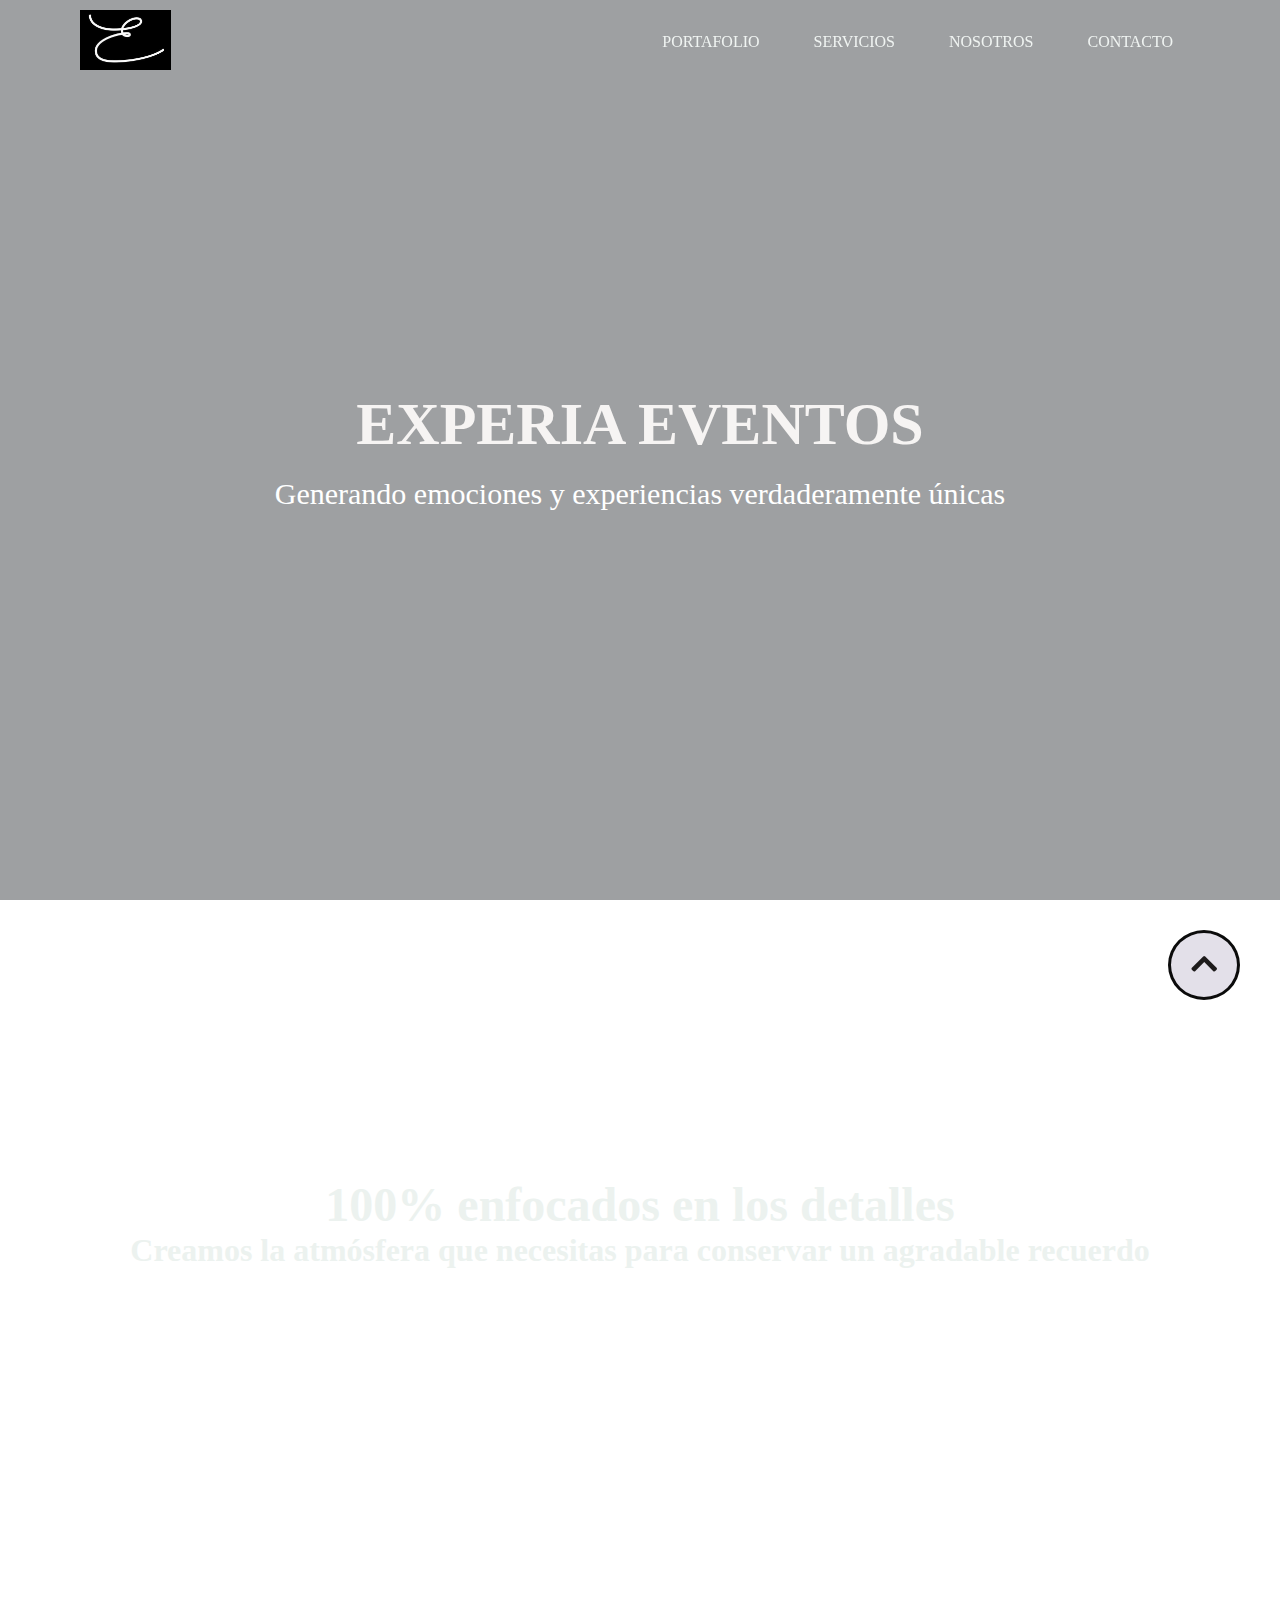
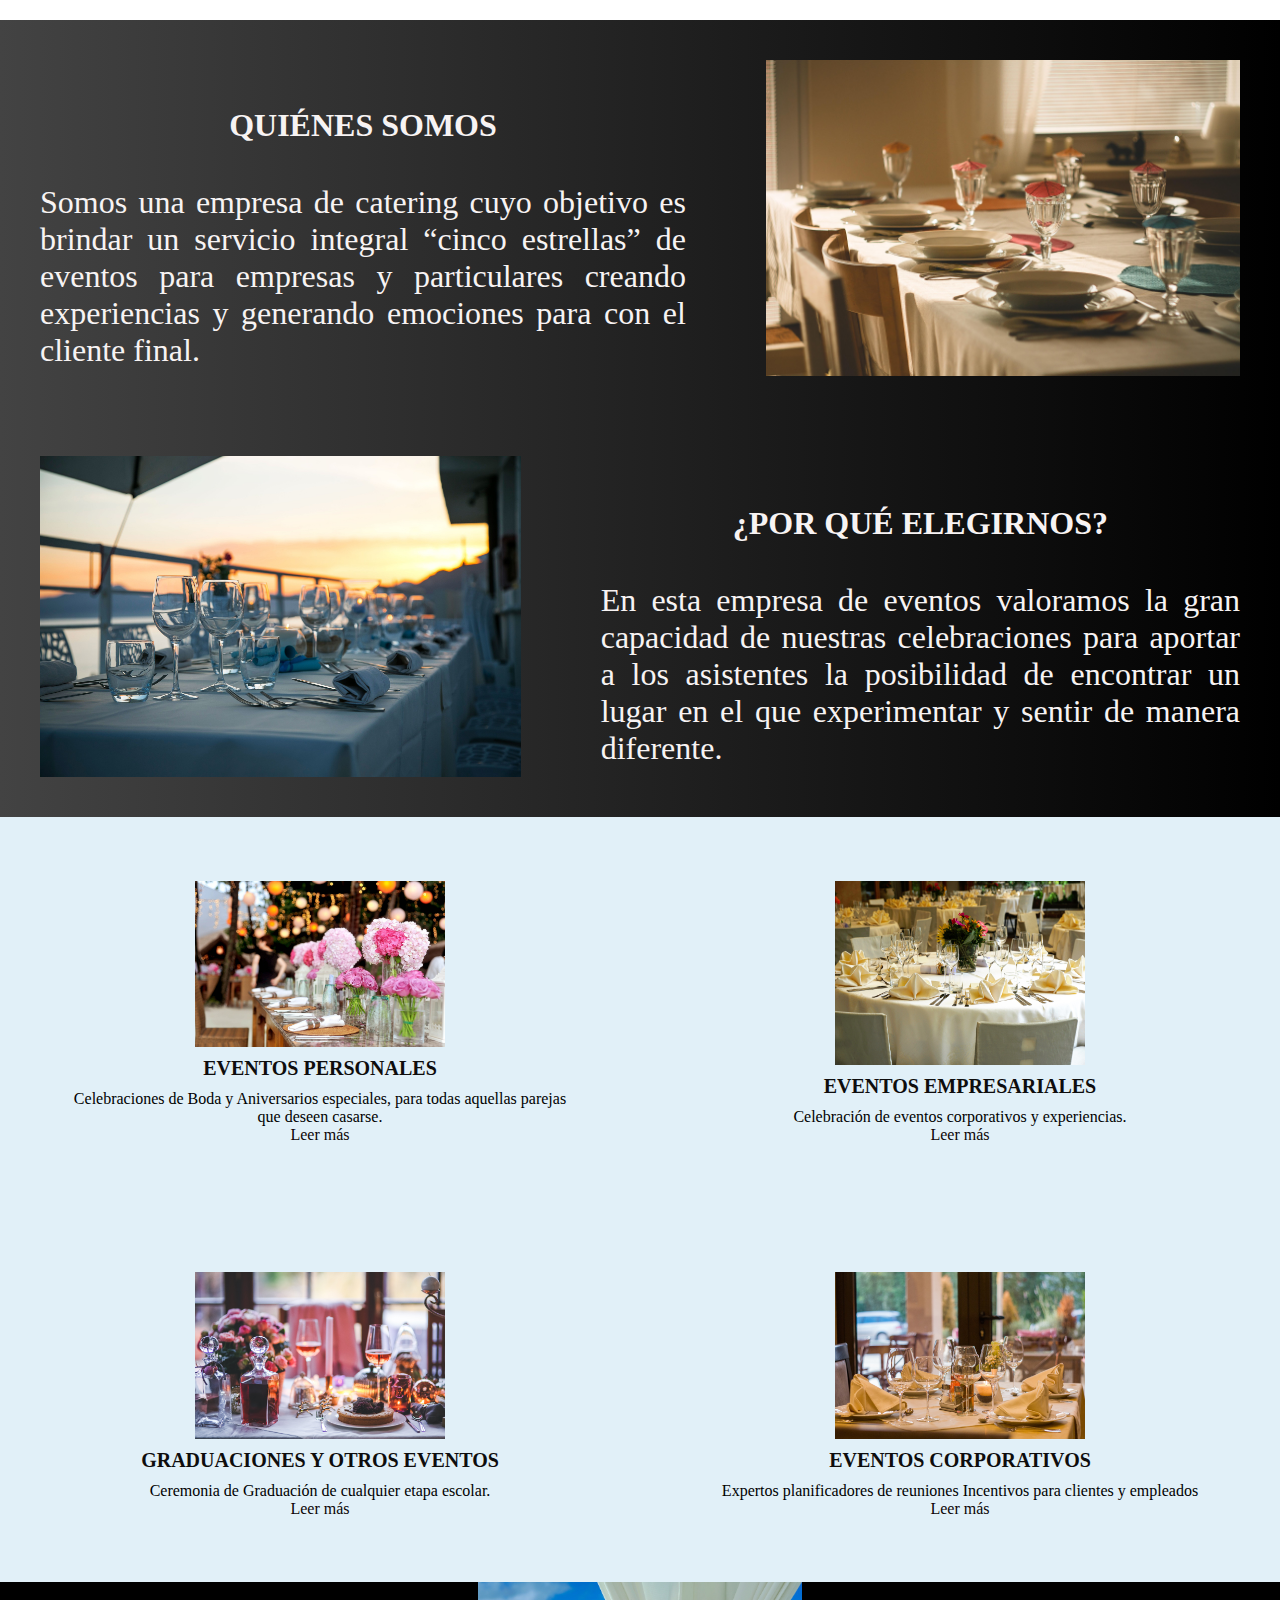
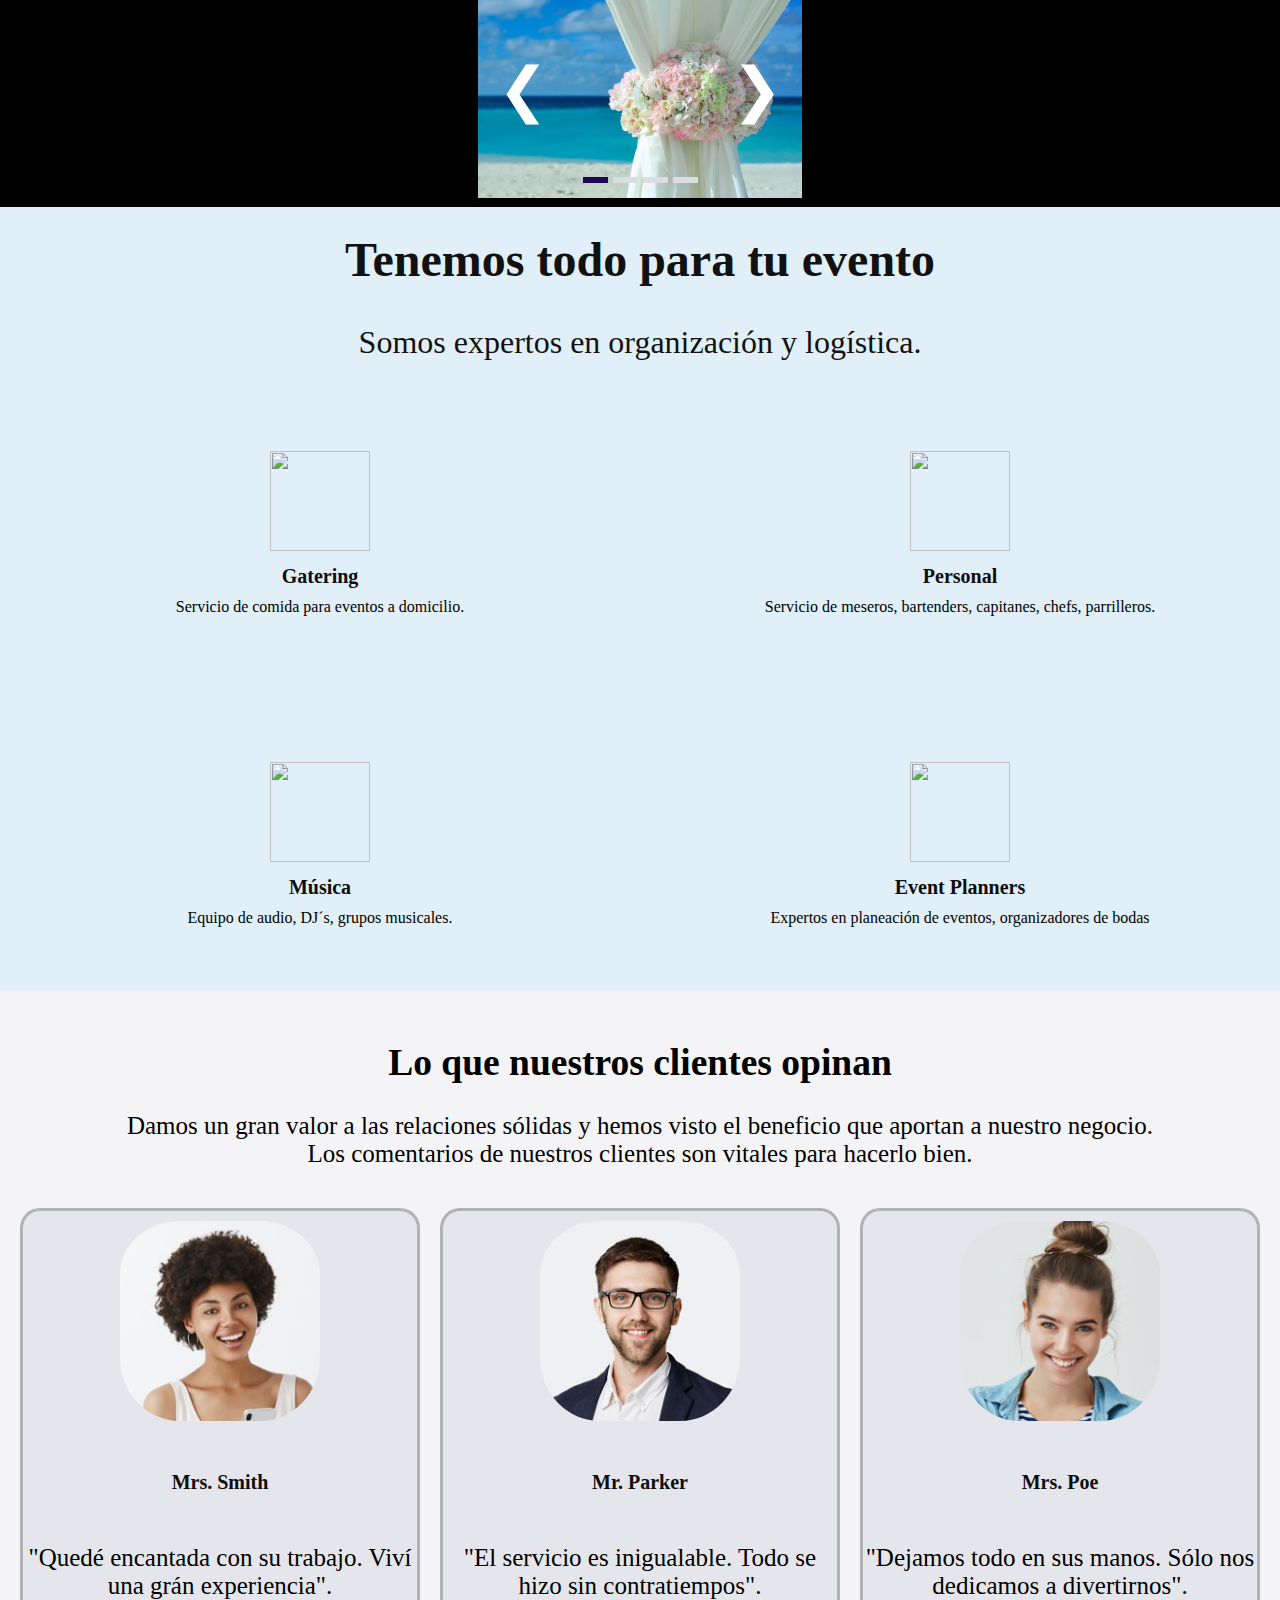
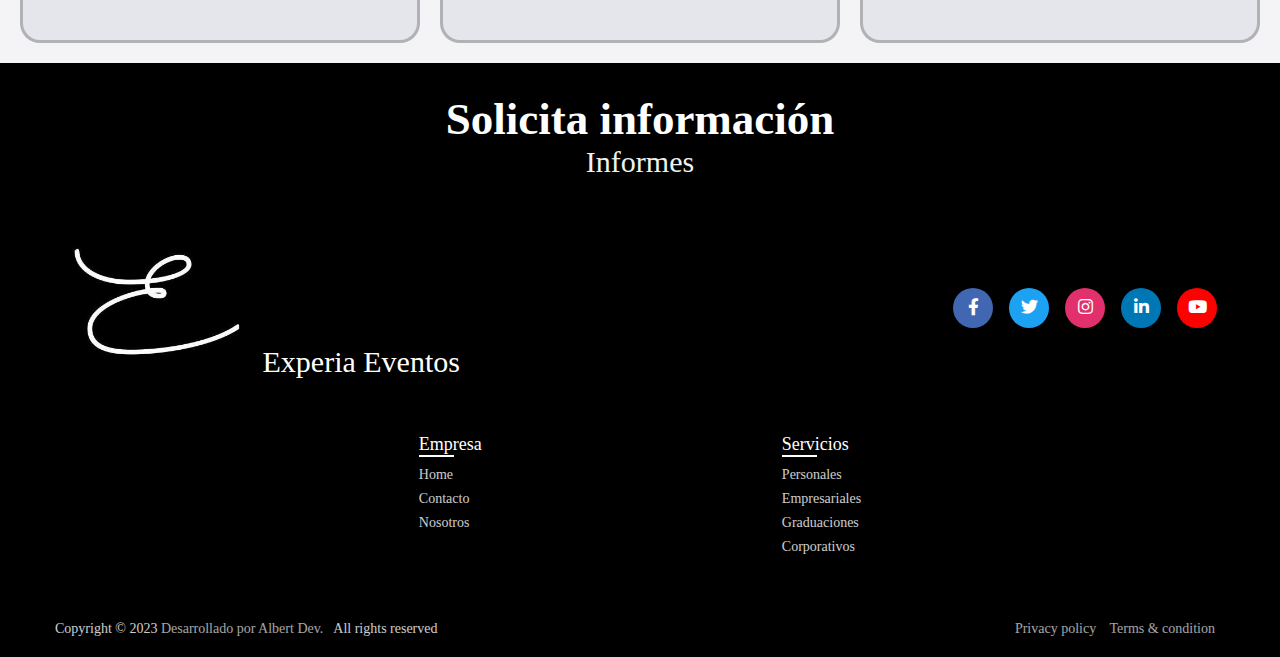
==== index.html @ e8b8048b "Update index.html" ====
<!DOCTYPE html>
<html lang="en">
<head>
  <meta charset="UTF-8">
  <meta http-equiv="X-UA-Compatible" content="IE=edge">
  <meta name="viewport" content="width=device-width, initial-scale=1.0">
  <link rel="shortcut icon" href="favicon.jpg">
	<link rel="stylesheet" type="text/css" href="Css/style.css">
  <link rel="stylesheet" href="Css/servicios.css">
  <link rel="stylesheet" href="Css/slide.css">
  <link rel="stylesheet" href="Css/testimonios.css">
  <link rel="stylesheet" href="Css/footer.css">
  <script defer src="Js/video.js"></script>
  <script defer src="Js/app.js"></script>
  <script defer src="Js/slide.js"></script>
  <script defer src="Js/topscroll.js"></script>
  <link rel="stylesheet" href="https://cdnjs.cloudflare.com/ajax/libs/font-awesome/5.15.1/css/all.min.css">
  <title>Experia Eventos</title>
</head>
<body>
	<header>
      <a href="index.html" class="brand">
      	<img src="logoExperia.jpg">
      </a>
      <nav class="menu">
        <div class="btn">
          <i class="fas fa-times close-btn"></i>
        </div>
        <ul>
        	<ul>
          <li><a class="list__category" href="#">Portafolio</a>
          <li><a href="#service">Servicios</a></li>
        	<li><a href="evento1.html">Nosotros</a></li>
        	<li><a href="#">Contacto</a></li>
        </ul>
      </nav>
      <div class="btn">
        <i class="fas fa-bars menu-btn"></i>
      </div>
    </header>

    <main>
    <section class="section-main">
      
        <h1>
        Experia Eventos
         </h1><br>
         <p class="paragraph">Generando emociones y experiencias verdaderamente únicas</p>
      <video  muted autoplay loop src="Img/hotelHD.mp4" ></video>
    </section>  
  </main>

  <section class="section1">
    <h2 class="section1__present">100% enfocados en los detalles</h2>
    <p class="section1__para">Creamos la atm&oacute;sfera que necesitas para conservar un agradable recuerdo</p><br>
    <div>
      <a href="#service" class="btn__Banner">VER SERVICIOS</a>
  </div>
  </section>

<section>
  <section class="presentation">
    <div class="presentation__text">
      <h1 class="presentation__text">Qui&eacute;nes somos</h1>
      <p class=""> Somos una empresa de catering cuyo objetivo es brindar un servicio integral “cinco estrellas” de eventos para empresas y particulares creando experiencias y generando emociones para con el cliente final.</p>
    </div>
    <div class="presentation__text">
      <img src="Img/mesaSobria.jpg" alt="" class="">
    </div>
  </section>
  
  <section class="presentation">
    <div class="presentation__text">
      <img src="Img/mesaAtardecer.jpg" alt="" class=""> 
    </div>
    <div class="presentation__text">
      <h1 class="presentation__text">¿Por qu&eacute; elegirnos?</h1>
      <p class=""> En esta empresa de eventos valoramos la gran capacidad de nuestras celebraciones para aportar a los asistentes la posibilidad de encontrar un lugar en el que experimentar y sentir de manera diferente.</p>
    </div>
  </section>
</section>

  <section class="services" id="service">
       <div class="containerS">
        <div class="boxS">
            <img src="Img/wedding-1854074_1920.jpg" alt="">
            <h3 class="mobile">EVENTOS PERSONALES</h3>
            <p>Celebraciones de Boda y Aniversarios especiales, para todas aquellas parejas que deseen casarse.</p>
                <a href="evento1.html">Leer m&aacute;s</a>
        </div>
        <div class="boxS">
            <img src="Img/tablecloth-3336687_1920.jpg" alt="">
            <h3 class="mobile">EVENTOS EMPRESARIALES</h3>
            <p>Celebración de eventos corporativos y experiencias. </p>
                <a href="evento1.html">Leer m&aacute;s</a>
        </div>
        <div class="boxS">
            <img src="Img/vine.jpg" alt="">
            <h3 class="mobile">GRADUACIONES Y OTROS EVENTOS</h3>
            <p>Ceremonia de Graduación de cualquier etapa escolar.</p>
                <a href="evento1.html">Leer m&aacute;s</a>
        </div>
        <div class="boxS">
          <img src="Img/restaurant-449952_1920.jpg" alt="">
          <h3 class="mobile">EVENTOS CORPORATIVOS</h3>
          <p>Expertos planificadores de reuniones Incentivos para clientes y empleados</p>
              <a href="evento1.html">Leer m&aacute;s</a>
      </div>
      </div>
</section>

<section class="slide">
  <div class="slide-contenedor">
    <div class="miSlider fade">
        <img src="Img/1 (1).jpg" alt="">
    </div>
    <div class="miSlider fade">
        <img src="Img/playaArreglo.jpg" alt="">
    </div>
    <div class="miSlider fade">
        <img src="Img/1 (3).jpg" alt="">
    </div>
    <div class="miSlider fade">
      <img src="Img/party-3655712.jpg" alt="">
  </div>
    <div class="direcciones">
        <span class="atras" onclick="avanzaSlide(-1)">&#10094;</span>
        <span class="adelante" onclick="avanzaSlide(1)">&#10095;</span>
    </div>
    <div class="barras">
        <span class="barra active" onclick="posicionSlide(1)"></span>
        <span class="barra" onclick="posicionSlide(2)"></span>
        <span class="barra" onclick="posicionSlide(3)"></span>
        <span class="barra" onclick="posicionSlide(4)"></span>
    </div>
</div>
</section>

<section class="last__coments">
  <h2>Tenemos todo para tu evento</h2><br>
  <p>Somos expertos en organizaci&oacute;n y log&iacute;stica.</p>
</section>  


  <section class="services" >
    <div class="containerS">
     <div class="boxS2">
      <img src="https://img.icons8.com/external-flatart-icons-solid-flatarticons/64/null/external-catering-party-flatart-icons-solid-flatarticons.png"/>
         <h3 class="mobile2">Gatering</h3>
         <p>Servicio de comida para eventos a domicilio.</p><br>
             
     </div>
     <div class="boxS2">
      <img src="https://img.icons8.com/ios-filled/50/null/restaurant-pickup.png"/>
         <h3 class="mobile2">Personal</h3>
         <p>Servicio de meseros, bartenders, capitanes, chefs, parrilleros.</p>
             
     </div>
     <div class="boxS2">
      <img src="https://img.icons8.com/ios-filled/50/null/music.png"/>
         <h3 class="mobile2">M&uacute;sica</h3>
         <p>Equipo de audio, DJ´s, grupos musicales.</p>
             
     </div>
     <div class="boxS2">
      <img src="https://img.icons8.com/ios-filled/50/null/event-management.png"/>
       <h3 class="mobile2">Event Planners</h3>
       <p>Expertos en planeación de eventos, organizadores de bodas</p>
          
   </div>
   </div>
</section>

<section class="review">
  <h2>Lo que nuestros clientes opinan</h2><br>
  
  <p>Damos un gran valor a las relaciones s&oacute;lidas y hemos visto el beneficio que 
    aportan a nuestro negocio.</p>
  <p>Los comentarios de nuestros clientes son vitales para hacerlo bien. </p>
    <div class="review__container">
      <div class="boxs3">
          <img src="Img/ds.jpg" alt="">
          <h3 class="mobile4">Mrs. Smith</h3>
          <p>"Qued&eacute; encantada con su trabajo.  Viv&iacute; una gr&aacute;n experiencia".</p>
              
      </div>
      <div class="boxs3">
          <img src="Img/hgghgh.jpg" alt="">
          <h3 class="mobile4">Mr. Parker</h3>
          <p>"El servicio es inigualable.  Todo se hizo sin contratiempos".</p>
              
      </div>
      <div class="boxs3">
          <img src="Img/w.jpg" alt="">
          <h3 class="mobile4">Mrs. Poe</h3>
          <p>"Dejamos todo en sus manos.  S&oacute;lo nos dedicamos a divertirnos".</p>
              
      </div>
      
        
</section>

<section class="pattern">
  <div class="geeks">
      <h2>Solicita informaci&oacute;n</h1>
        <a href="evento1.html">Informes</a>
  </div>

  <footer>
    <div class="content">
      <div class="top">
        <div class="logo-details">
         <img  src="logoExperia.jpg" alt="">
          <span class="logo_name">Experia Eventos</span>
        </div>
        <div class="media-icons">
          <a href="#"><i class="fab fa-facebook-f"></i></a>
          <a href="#"><i class="fab fa-twitter"></i></a>
          <a href="#"><i class="fab fa-instagram"></i></a>
          <a href="#"><i class="fab fa-linkedin-in"></i></a>
          <a href="#"><i class="fab fa-youtube"></i></a>
        </div>
      </div>
      <div class="link-boxes">
        <ul class="box">
          <li class="link_name">Empresa</li>
          <li><a href="index.html">Home</a></li>
          <li><a href="#">Contacto</a></li>
          <li><a href="#">Nosotros</a></li>
         
        </ul>
        <ul class="box">
          <li class="link_name">Servicios</li>
          <li><a href="#">Personales</a></li>
          <li><a href="#">Empresariales</a></li>
          <li><a href="#">Graduaciones</a></li>
          <li><a href="#">Corporativos</a></li>
        </ul>
        
        
        
      </div>
    </div>
    <div class="bottom-details">
      <div class="bottom_text">
        <span class="copyright_text">Copyright © 2023 
<a href="#">Desarrollado por Albert Dev.</a>All rights reserved</span>
        <span class="policy_terms">
          <a href="#">Privacy policy</a>
          <a href="#">Terms & condition</a>
        </span>
      </div>
    </div>
  </footer>

<button class="btn-scrolltop" id="btn_scrolltop">
  <i class="fas fa-chevron-up"></i>
  </button>
</body>
</html>
---- Css/style.css ----
*{
  margin: 0;
  padding: 0;
  box-sizing: border-box;
  font-family: verdana;
}


header .brand img{
  height: 60px;
}
.section-main{
  background-color: #00050b61;
  width: 100%;
  height: 100vh;
  display: flex;
  flex-direction: column;
  justify-content: center;
  align-items: center;
  }
  .paragraph{
color: white;
font-size: 30px;

  }


header{
  
  z-index: 999;
  position: fixed;
  top: 0;
  left: 0;
  width: 100%;
  display: flex;
  justify-content: space-between;
  align-items: center;
  padding: 10px 80px;
  transition: 0.6s;
}

header.down{
  background: #111111;
  padding: 15px 60px;
}



header .menu ul{
  position: relative;
  display: flex;
  justify-content: center;
  align-items: center;
}

header .menu ul li{
	list-style: none;
}

header .menu a{
  color: #f0f4f2;
  text-transform: uppercase;
  font-size: 16px;
  font-weight: 400;
  text-decoration: none;
  margin: 0 15px;
  padding: 7px 12px;
  border-radius: 20px;
  transition: 0.3s;
  transition-property: color, background;
}

header .menu a:hover{
  color: #000;
  background: #fff;
}



header .btn{
  color: #fafbf8;
  font-size: 50px;
  cursor: pointer;
  display: none;
}

video{

  position:absolute;
    top: 0;
    left: 0;
    width: 100%;
    height: 100%;
    object-fit:cover ;
    z-index: -1;
    background-repeat: no-repeat;
}
h1{
  color: rgba(247, 245, 244, 0.986);
  font-size: 60px;
  font-weight: 800;
  text-align:center;
  text-transform: uppercase;
     
}

.section1 {
  
  background-image: url('/Img/1\ \(2\).jpg');
  background-attachment: fixed;
  background-size: cover;
  background-position: center;
  width: 100%;
  height: 80vh;
  display: flex;
  flex-direction: column;
  justify-content: center;
  text-align: center;
  font-size: 2em;
  font-weight: bold;
  color: #ecf2ef;
  
  
}
.btn__Banner{
color: white;

}


h3{
	color: #e2d5d5;
	margin: 10px 0;
}

.last__coments{

  display: flex;
  flex-direction: column;
  justify-content: center;
  align-items: center;
  width: 100%;
  height: 20vh;
  font-size: 2rem;
  

}

.presentation{
display: flex;
flex-direction: row;
background: linear-gradient(to right, #434343, #000000); /* W3C, IE 10+/ Edge, Firefox 16+, Chrome 26+, Opera 12+, Safari 7+ */
margin-left: auto;
margin-right: auto;
}

.presentation__text{
  display: flex;
  flex-direction: column;
  justify-content:center;
  align-items: center;
  text-align:justify;
  color: #f7f3f3;
  font-size: 2rem;
  margin: 40px;
  
}
.presentation__text img{

  width: 100%;
  height: auto;
}
img{
  width: 100%;
  height: 100%;
   margin-left: auto;
  margin-right: auto;
}
a{
  text-decoration: none;
  color: rgb(11, 5, 5);
  
}

a:hover{
  color:#05bce0;
}

.last__coments{
  background: #c6e3f287;
  color: rgb(18, 18, 18);
  
}

.btn-scrolltop {
  font-size: 30px;
  position: fixed;
  bottom: 10px;
  right: 40px;
  padding: 15px 20px;
  background: rgba(227, 224, 233, 0.989);
  color: rgb(29, 27, 27);
  border: 3px solid rgb(11, 11, 11);
  border-radius: 100%;
  cursor: pointer;
  transform: translateY(110px);
  transition: 0.3s;
}

.btn-scrolltop-on {
  transform: translateY(0);
}
.btn-scrolltop:hover{

  background: rgba(57, 4, 10, 0.989);
  color: rgb(250, 247, 247);

}

.review{

  text-align: center;
  padding-top: 50px;
}

.geeks {
  padding: 30px;
  text-align: center;
  align-items: start;
  font-size: 30px;
  color: white;
}
.geeks a{

  color: #ecf2ef;
}
.geeks a:hover{

  color: #05bce0;
}

.pattern {
  position: relative;
  background: black;
                  
}



@media  (max-width: 991px){
  
  header .btn{
    display:block;
    padding: 20px;
    color: white;
  }
  header .brand img{
    height: 40px;
  }
  .section-main{
    background-color: #10111163;
    width: 100%;
    height: 50vh;
    display: flex;
    justify-content: center;
    align-items: center;
    
  }
  header.down{
    background: #0a0a0a;
    padding: 10px 20px;
    
  }
  video{

    position:absolute;
      top: 0;
      left: 0;
      width: 100%;
      height: 50vh;
      background-repeat: no-repeat;
      
	
  }
  h1{
    color: white;
    font-size: 30px;
    font-weight: 500;
    text-align:center;
    text-transform: uppercase;
       
  }
  header{
  
    z-index: 999;
    position: fixed;
    top: 0;
    left: 0;
    width: 100%;
    display: flex;
    justify-content: space-between;
    align-items: center;
    padding: 0px 40px;
    transition:0.2s;
  }
  
  header .menu{
    position: fixed;
    background: #021823;
    min-width: 300px;
    height: 50vh;
    top: 0;
    right: -100%;
    padding: 70px 40px;
    transition: 0.5s;
    transition-property: right;
  }
  header .menu a{
    display: block;
    color: #f1edf1;
    text-transform: uppercase;
    font-size: 16px;
    font-weight: 400;
    text-decoration: none;
    margin: 20 15px;
    padding:20px 20px;
    border-radius: 20px;
    transition: 0.3s;
    transition-property: color, background;
  }

  header .menu ul{
	  flex-direction: column;
	}

  header .menu.active{
    right: 0;
  }

  header .menu .close-btn{
    position: absolute;
    top: 0;
    left: 0;
    margin: 35px;
  }

 
  

  .section1 {
  
    background-image: url('/Img/1\ \(2\).jpg');
    background-attachment: fixed;
    background-position:center;       
	  background-size: cover;
    background-repeat: no-repeat;
    height: 40vh;
    flex-direction: column;
    justify-content: center;
    align-items: center;  
    }
    
    .section1__present {

      font-size: 20px;
      text-align: center;
    }
    .presentation__text img{

      
      
     
      margin-left: auto;
      margin-right: auto;
    }
    .section1__para, .btn__Banner{
      font-size:15px;
    }
    .boxS img{
    width:  5%;

   } 
     
    .icons img{

      width: 80px;
    }

    .last__coments{

      display: flex;
      flex-wrap: wrap;
      justify-content: center;
      align-items: center;
      background: #c6e3f287;
      width: 100%;
      height: 15vh;
      font-size: 11px;     
          
    
    }

    .last__coments p{

      font-size: 15px;
      font-weight: 600;
      text-align: center;
      margin: 10px;


     }
    .paragraph{
      color: white;
      font-size: 20px;
      text-align: center;
      
        }

        .container__footer{

          display: flex;
          flex-direction: column;
          justify-content: center;
          margin: auto;
        }

        .geeks {
          padding: 40px;
          text-align: center;
          font-size: 20px;
          color: white;
        }

        .presentation{
          display: flex;
          flex-direction: column;
          background: linear-gradient(to right, #434343, #000000); /* W3C, IE 10+/ Edge, Firefox 16+, Chrome 26+, Opera 12+, Safari 7+ */
          margin-left: auto;
          margin-right: auto;
          }
          
          .presentation__text{
            
            justify-content:center;
            align-items: center;
            text-align:center;
            color: #f7f3f3;
            font-size: 1rem;
            margin: 10px;
            
          }

        
  }
---- Css/servicios.css ----
.services{
text-align: center;
  

}

.containerS{
	width: 100%;
  display: grid;
	grid-template-columns: repeat(2,minmax(17rem,1fr));
	background: #c6e3f287;  /* fallback for old browsers */
  
}
.boxS{
	padding: 4rem ;
	display: flex;
	flex-direction: column;
	align-items: center;
	justify-content: center;
  width: 100%;
	height: 100%;
 
	
}
.boxS img{ 
	width: 250px;
}

.boxS2 img{ 
	width: 100px;
	height: 100px;
}
h3{
	color: #0e0d0d;
	font-size: 20px;
}
.boxS p{
	text-align: center;
}

.boxS2{
	padding: 4rem;
	width: 100%;
	height: 100%;
}

@media screen and (max-width: 864px) {
  
  .containerS{
		width: 100%;
		display: grid;
		grid-template-columns: repeat(auto-fit,minmax(17rem,1fr));
		background: #c6e3f287;  /* fallback for old browsers */
		
	}
	
.containerS .mobile{

  font-size: 15px;
	text-align: center;
  
  }
	.containerS .mobile2{

		font-size: 20px;
		text-align: center;
		
		}
.containerS p{

  font-size: 15px;
}
.containerS a{

  font-size: 15px;
}
.boxS{
	padding: 1rem 1rem;
	display: flex;
	flex-direction: column;
	align-items: center;
	justify-content: center;
  width: 100%;
	height: 100%;
 
}

.boxS img{ 
	width: 150px;
}
.boxS2{
	padding: 1rem 1rem;
	width: 100%;
	height: 100%;
}
}
---- Css/slide.css ----
.slide{
  align-items: center;
  width: 100%;
  height: 25vh;
  display: flex;
  flex-direction: column;
  background-color:black
    
  }

  .slide-contenedor{
    
    max-height: 100%;
    align-items: center;
    
    position:sticky;
    
   
    /* margin: auto; */
  }
  
  /* .miSlider{
    display: none;
    transition: 2s;
    max-height: 100vh;
  } */
  
  .miSlider img{
    width: 100%;
    max-height: 24vh;
    height: inherit;
    object-fit: cover;
    vertical-align: top;
    transition: 2s;
    
  }
  
  .direcciones{
    width: 100%;
    height: 100%;
    position: absolute;
    top: 0;
    display: flex;
    justify-content: space-between;
    align-items: center;
    font-size: 60px;
  }
  
  .direcciones span{
    color: #fff;
    display: inline-block;
    padding: 20px;
    text-decoration: none;
  }
  
  .direcciones span:hover{
    background: rgba(18, 15, 15, 0.991);
    transition: .5s;
    cursor: pointer;
  }
  
  .barras{
    position: absolute;
    bottom: 0;
    width: 100%;
    display: flex;
    justify-content: center;
    margin-bottom:15px;
  }
  
  .barra{
    cursor: pointer;
    height:6px;
    width: 25px;
    margin: 0 2px;
    background: #dcdde1;
    display: inline-block;
    margin-left: 3px;
    
  }
  
  .active{
    background-color: #200753;
  }
  
  .fade{
    animation-name: fade;
    animation-duration: 1.5s;    
  }
  
  @keyframes fade {
    from {opacity: .4;}
    to{opacity:1;}
  }
  @media screen and (min-width: 1400px){
    .slide{
      align-items: center;          
      background-color:black;
      width: 100%;
      height: 60vh;
      display: flex;
      flex-direction: column;
     
  }
  .miSlider img{
    width: 100%;
    max-height: 40vh;
   margin-top:100px;
    object-fit: cover;
    
    transition: 2s;
  }


}
---- Css/testimonios.css ----
.review{
  
  background-color: rgba(102, 103, 148, 0.076);
  text-align: center;
  font-size: 25px;
  
  }



.review__container{
	width: 100%;
  display: grid;
	grid-template-columns: repeat(auto-fit,minmax(18rem,1fr));
  padding-top: 40px;
  padding-left: 20px;
  padding-right: 20px;
  padding-bottom: 20px;
	gap: 20px;
  margin-left: auto;
  margin-right: auto;
}
.boxs3{
	
	display: flex;
	flex-direction: column;
	align-items: center;
	justify-content: center;
  text-align: center;
  font-size: 25px;
  width: 100%;
	height: 100%;
  border: solid;
  border-color: rgba(9, 8, 8, 0.238);
  border-radius: 20px;
  background-color: rgba(29, 51, 77, 0.066);
  gap: 40px;
  padding-bottom: 40px;
  
	
}
.boxs3 img{ 
  padding-top: 10px;
	width: 200px;
  min-width: 200px;
  border-radius: 30%;
}

@media screen and (max-width: 1024px) {
  

  .review{
  
    background-color: rgba(102, 103, 148, 0.076);
    text-align: center;
    font-size: 20px;
    
    }

    .review p{
      font-size: 15px;
      margin: 10px
    }
    .review h2{
      font-size: 20px;
    }

  .review__container {

   
   display: flex;
	 flex-direction: column;
   padding:10px;
	 gap: 15px;
  margin-left: auto;
  margin-right: auto;
  
   
  }
.review__container .mobile4{

  font-size: 15px;
	text-align: center;
  
  }
  .boxs3{
    font-size: 15px;
    padding:15px;
     
    
  }
  
	.boxs3 img{ 
    padding: 10px;
    width: 150px;
    min-width: 50px;
    border-radius: 30%;
  }

  

}
---- Css/footer.css ----
footer{
  background: black;
  width: 100%;
  bottom: 0;
  left: 0;
}

footer .content{
  max-width: 1250px;
  margin: auto;
  padding: 30px 40px 40px 40px;
}
footer .content .top{
  display: flex;
  align-items: center;
  justify-content: space-between;
  margin-bottom: 50px;
}
.content .top .logo-details{
  color: #fff;
  font-size: 30px;
}
.content .top .media-icons{
  display: flex;
}
.content .top .media-icons a{
  height: 40px;
  width: 40px;
  margin: 0 8px;
  border-radius: 50%;
  text-align: center;
  line-height: 40px;
  color: #fff;
  font-size: 17px;
  text-decoration: none;
  transition: all 0.4s ease;
}
.top .media-icons a:nth-child(1){
  background: #4267B2;
}
.top .media-icons a:nth-child(1):hover{
  color: #4267B2;
  background: #fff;
}
.top .media-icons a:nth-child(2){
  background: #1DA1F2;
}
.top .media-icons a:nth-child(2):hover{
  color: #1DA1F2;
  background: #fff;
}
.top .media-icons a:nth-child(3){
  background: #E1306C;
}
.top .media-icons a:nth-child(3):hover{
  color: #E1306C;
  background: #fff;
}
.top .media-icons a:nth-child(4){
  background: #0077B5;
}
.top .media-icons a:nth-child(4):hover{
  color: #0077B5;
  background: #fff;
}
.top .media-icons a:nth-child(5){
  background: #FF0000;
}
.top .media-icons a:nth-child(5):hover{
  color: #FF0000;
  background: #fff;
}
footer .content .link-boxes{
  width: 100%;
  display: flex;
  justify-content:center;
  gap: 300px;
}

.content .link-boxes .box .link_name{
  color: #fff;
  font-size: 18px;
  font-weight: 400;
  margin-bottom: 10px;
  position: relative;
}
.link-boxes .box .link_name::before{
  content: '';
  position: absolute;
  left: 0;
  bottom: -2px;
  height: 2px;
  width: 35px;
  background: #fff;
}
.content .link-boxes .box li{
  margin: 6px 0;
  list-style: none;
}
.content .link-boxes .box li a{
  color: #fff;
  font-size: 14px;
  font-weight: 400;
  text-decoration: none;
  opacity: 0.8;
  transition: all 0.4s ease
}
.content .link-boxes .box li a:hover{
  opacity: 1;
  text-decoration: underline;
}
.content .link-boxes .input-box{
  margin-right: 55px;
}

footer .bottom-details{/*sección derechos*/
  width: 100%;
  background: black;
}
footer .bottom-details .bottom_text{
  max-width: 1250px;
  margin: auto;
  padding: 20px 40px;
  display: flex;
  justify-content: space-between;
}
.bottom-details .bottom_text span,
.bottom-details .bottom_text a{
  font-size: 14px;
  font-weight: 300;
  color: #fff;
  opacity: 0.8;
  text-decoration: none;
}
.bottom-details .bottom_text a:hover{
  opacity: 1;
  text-decoration: underline;
}
.bottom-details .bottom_text a{
  margin-right: 10px;
}
.logo-details img{

  width: 200px;
}
@media (max-width: 900px) {
  footer .content .link-boxes{
    flex-wrap: wrap;
  }
  footer .content .link-boxes .input-box{
    width: 40%;
    margin-top: 10px;
  }
  .logo-details img{

    width: 50px;
}
footer .content .link-boxes{
  width: 100%;
  display: flex;
  justify-content:center;
  gap: 10px;
}
@media (max-width: 700px){
  footer{
    position: relative;
  }
  .content .top .logo-details{
    font-size: 18px;
  }
  .content .top .media-icons a{
    height: 35px;
    width: 35px;
    font-size: 14px;
    line-height: 35px;
  }
  footer .content .link-boxes .box{
    width: calc(100% / 3 - 10px);
  }
  footer .content .link-boxes .input-box{
    width: 60%;
  }
  .bottom-details .bottom_text span,
  .bottom-details .bottom_text a{
    font-size: 12px;
  }
  .logo-details img{

    width: 50px;
}

@media (max-width: 520px){
  footer::before{
    top: 145px;
  }
  footer .content .top{
    flex-direction: column;
  }
  .content .top .media-icons{
    margin-top: 16px;
  }
  footer .content .link-boxes .box{
    width: calc(100% / 2 - 10px);
  }
  footer .content .link-boxes .input-box{
    width: 100%;
  }
  
}}}
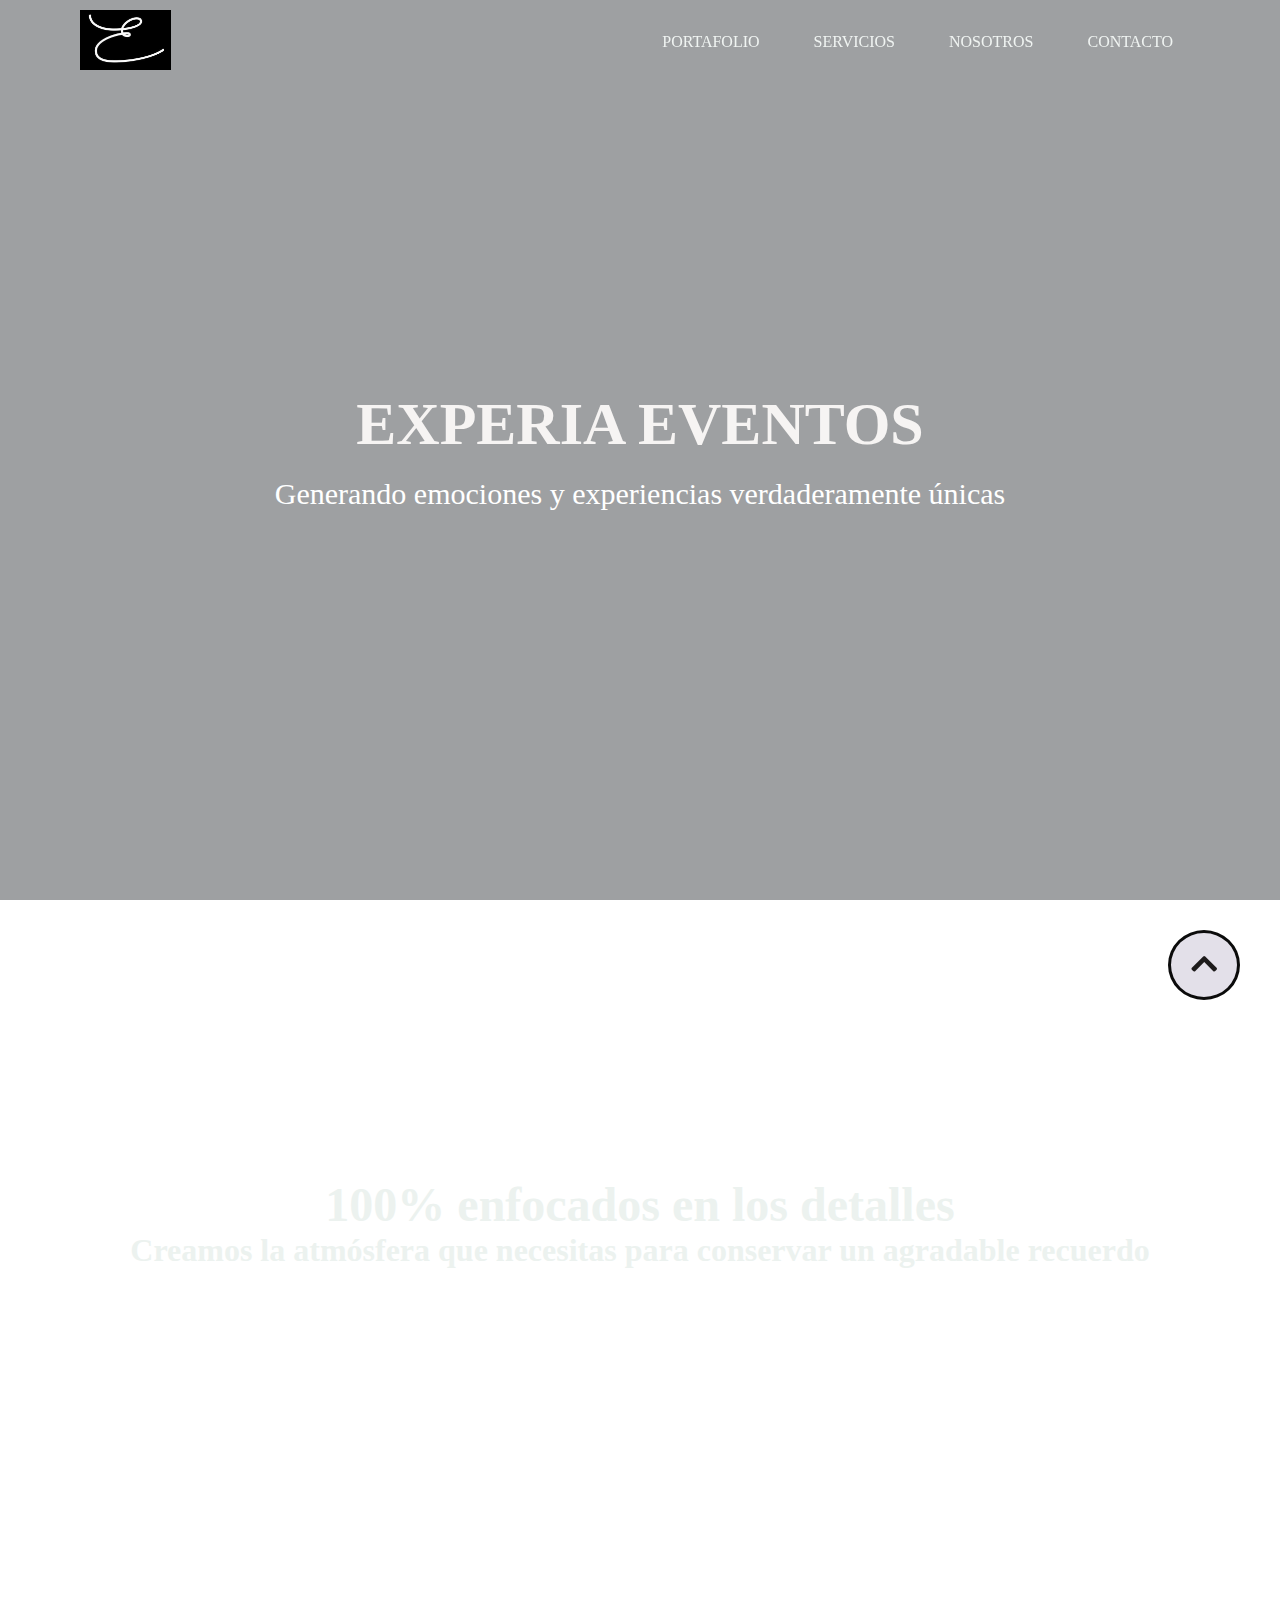
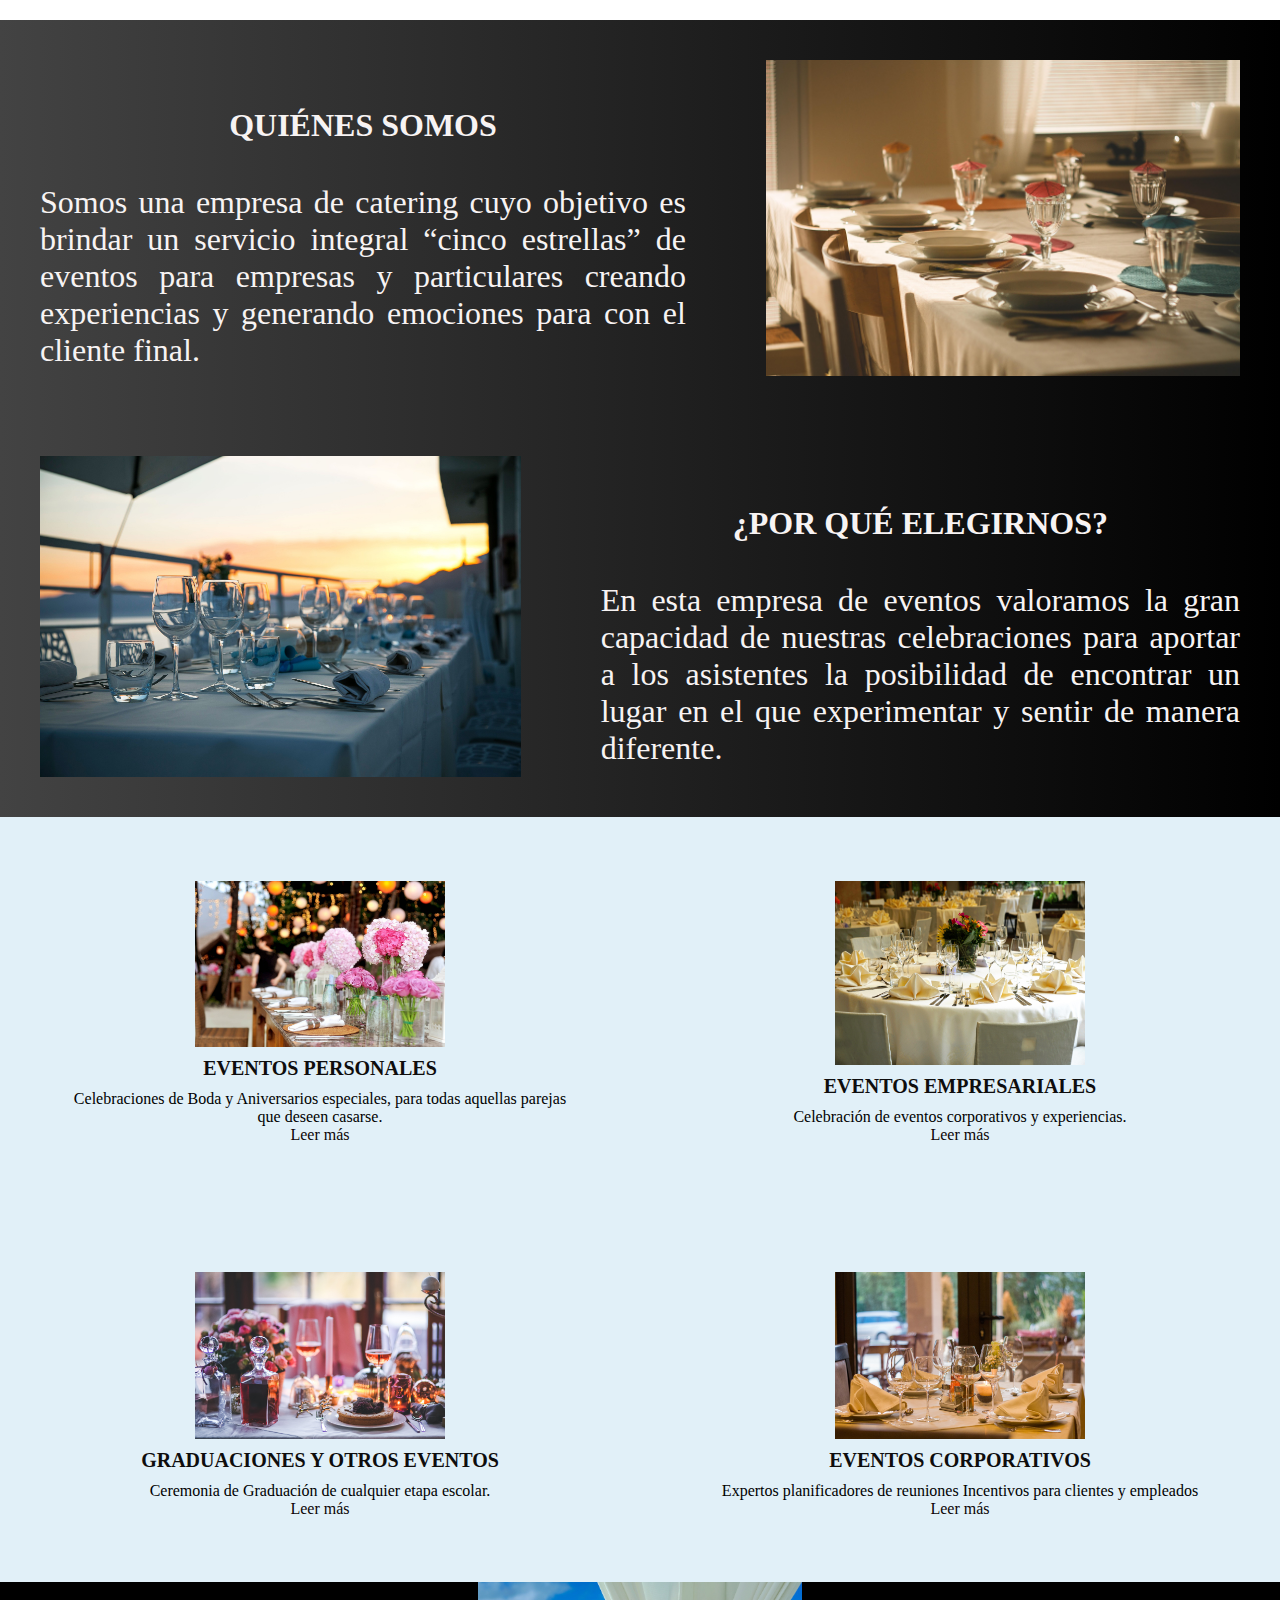
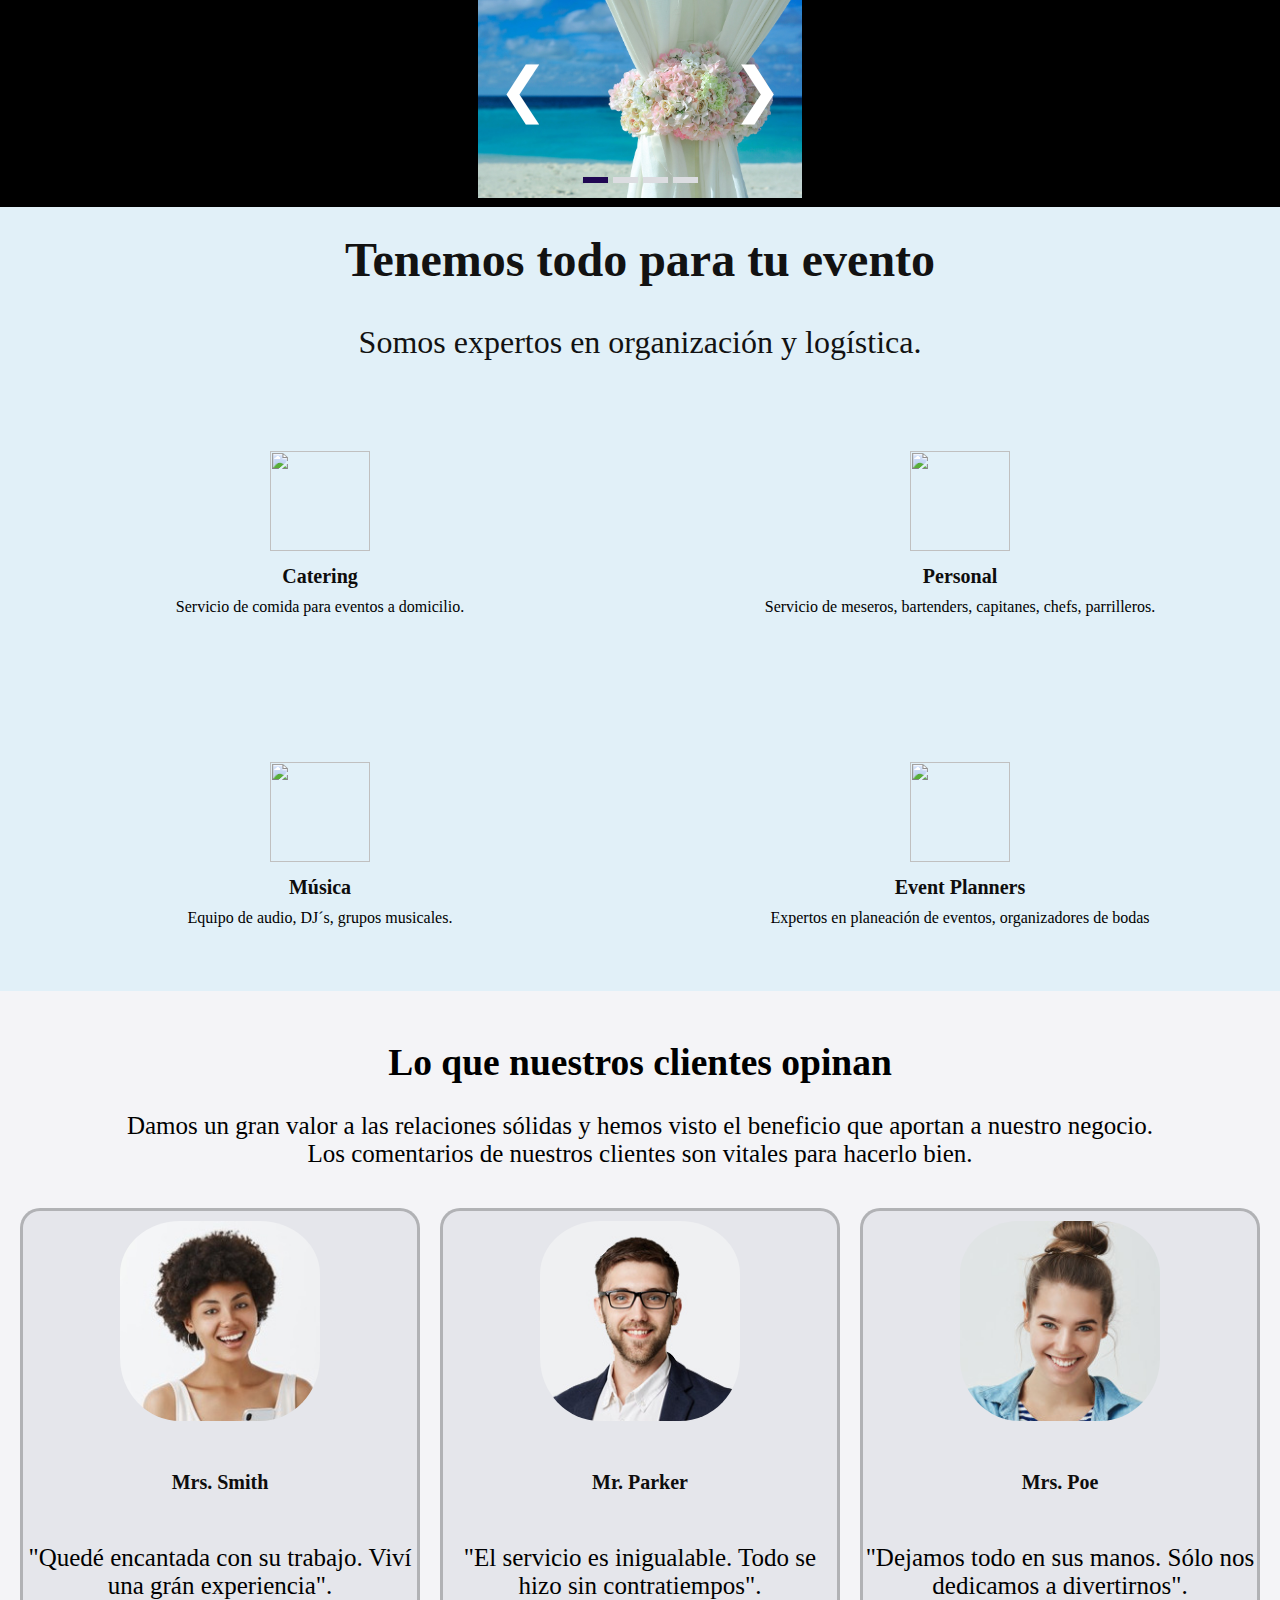
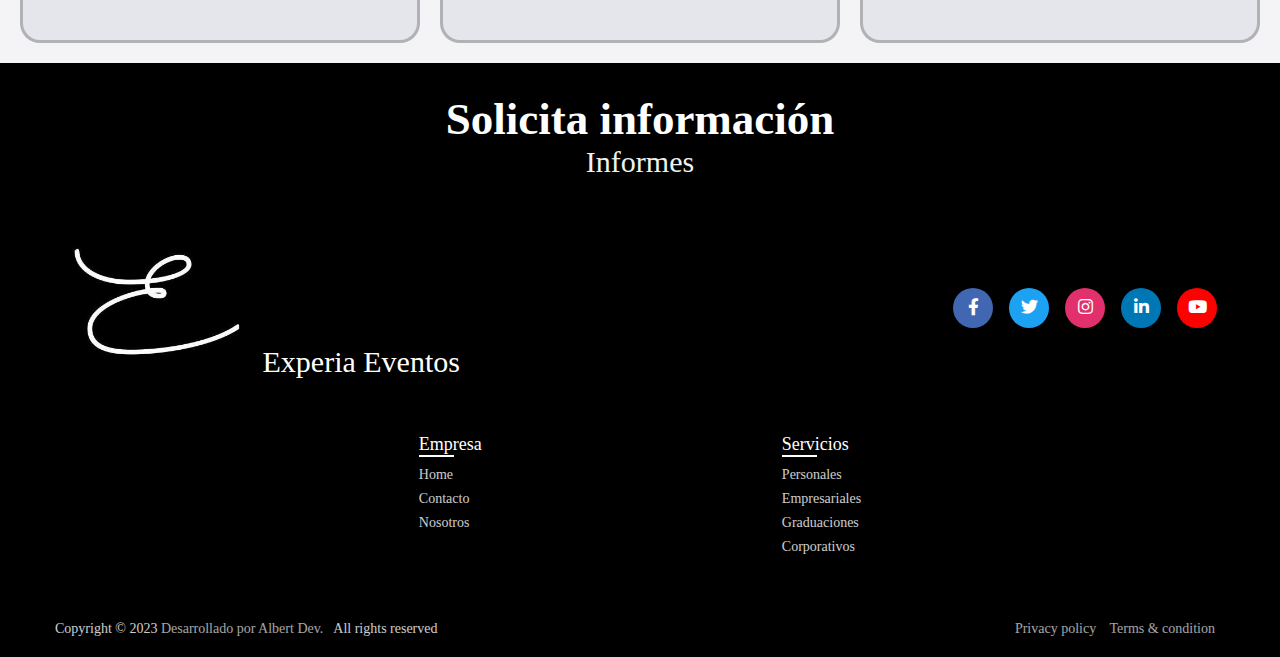
==== commit fa7a8563: "Update index.html" ====
--- a/index.html
+++ b/index.html
@@ -20,7 +20,7 @@
 <body>
 	<header>
       <a href="index.html" class="brand">
-      	<img src="logoExperia.jpg">
+      	<img src="Img/logoExperia.jpg">
       </a>
       <nav class="menu">
         <div class="btn">
@@ -146,7 +146,7 @@
     <div class="containerS">
      <div class="boxS2">
       <img src="https://img.icons8.com/external-flatart-icons-solid-flatarticons/64/null/external-catering-party-flatart-icons-solid-flatarticons.png"/>
-         <h3 class="mobile2">Gatering</h3>
+         <h3 class="mobile2">Catering</h3>
          <p>Servicio de comida para eventos a domicilio.</p><br>
              
      </div>
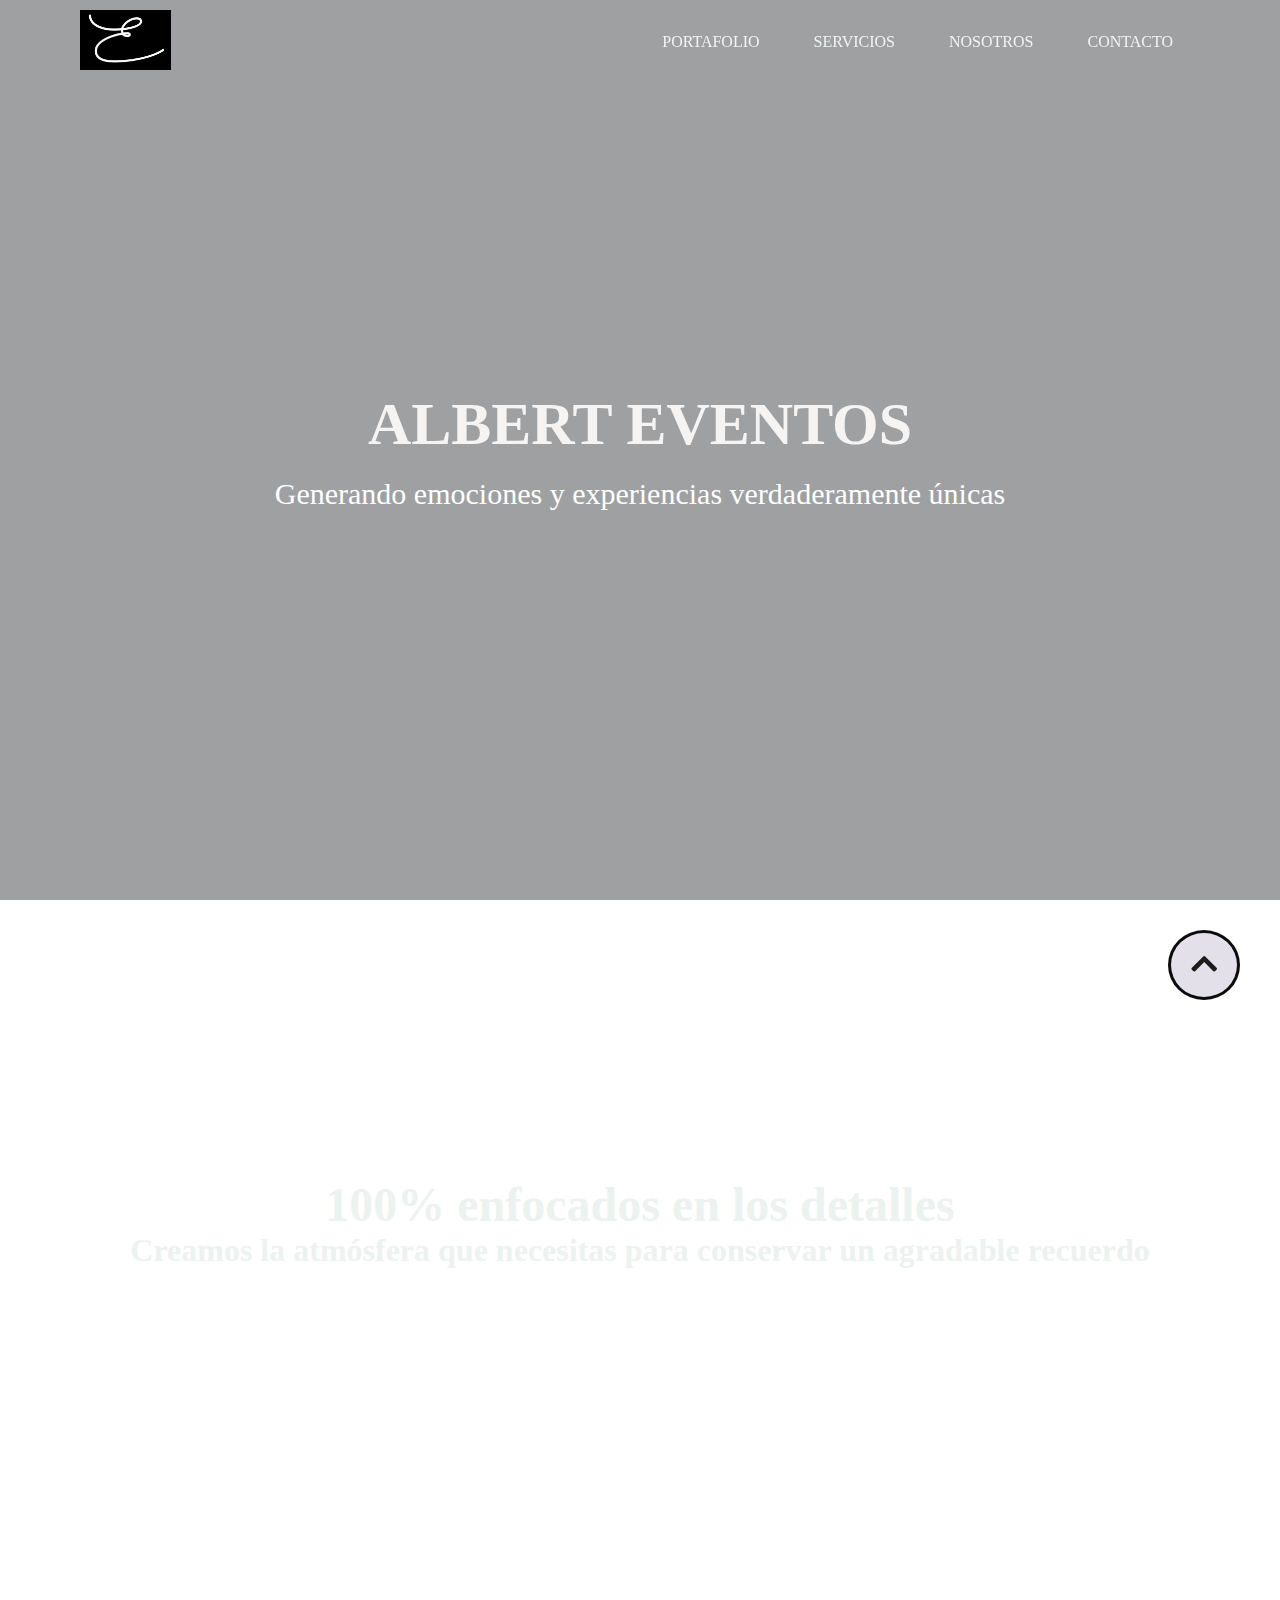
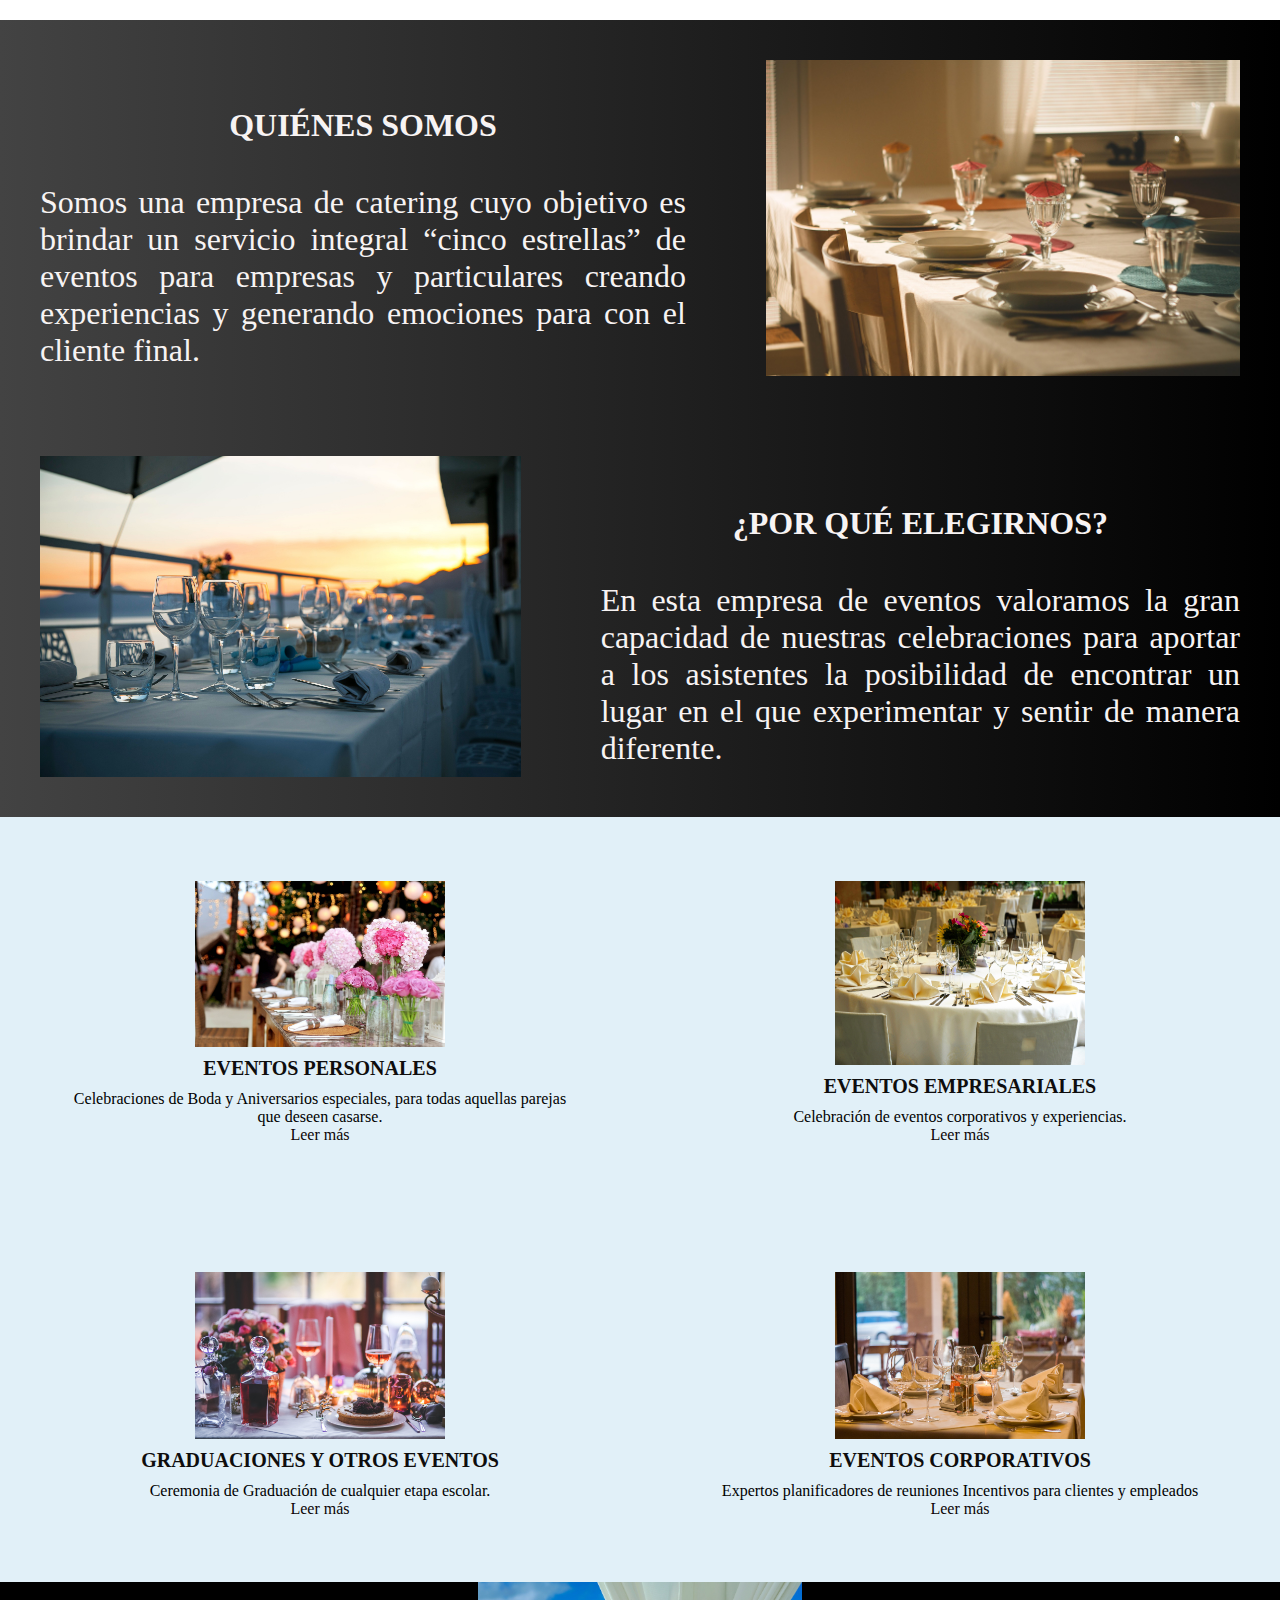
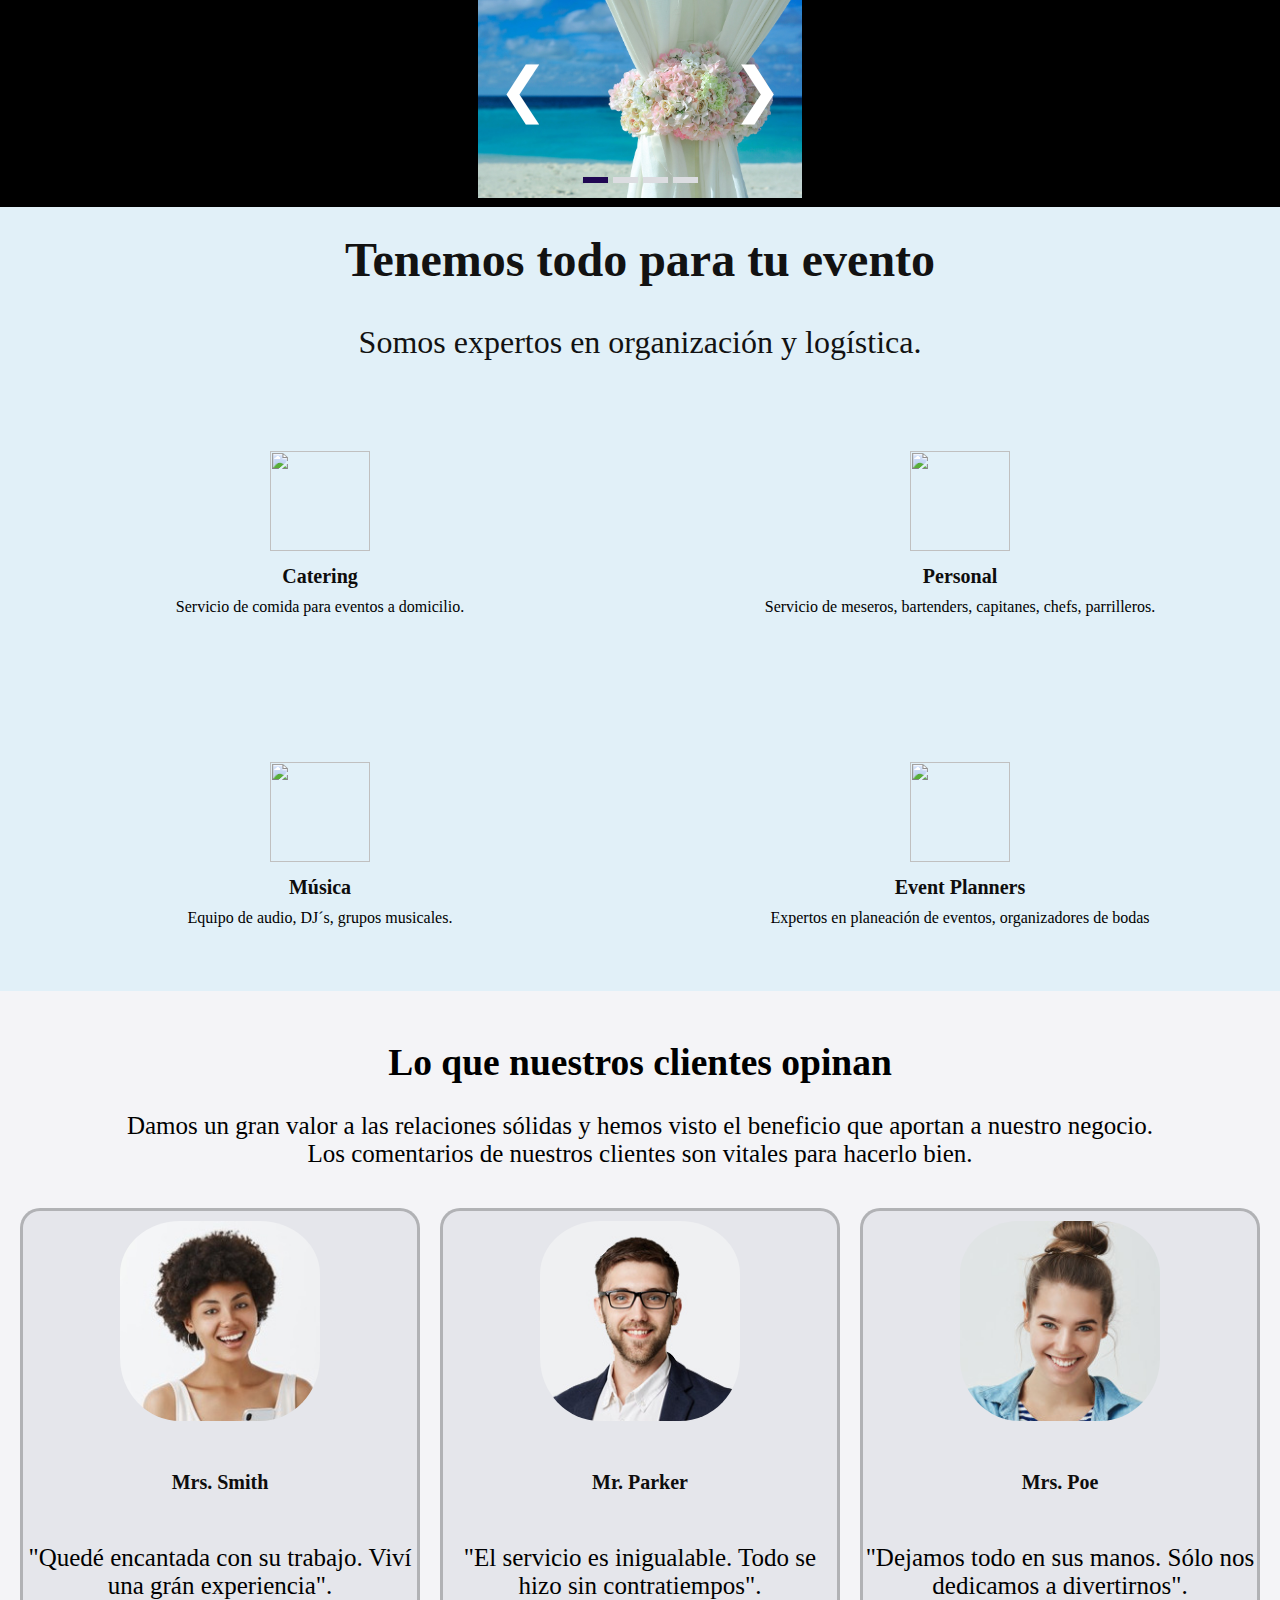
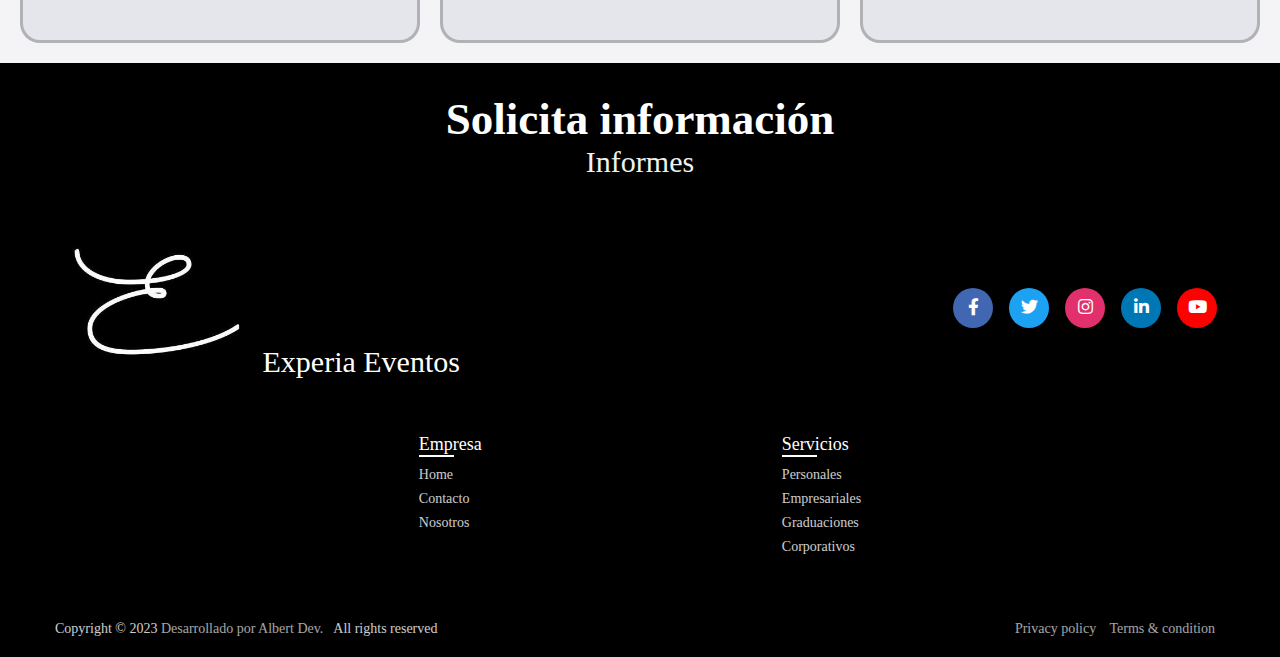
==== commit 3966c59d: "Update index.html" ====
--- a/index.html
+++ b/index.html
@@ -15,7 +15,7 @@
   <script defer src="Js/slide.js"></script>
   <script defer src="Js/topscroll.js"></script>
   <link rel="stylesheet" href="https://cdnjs.cloudflare.com/ajax/libs/font-awesome/5.15.1/css/all.min.css">
-  <title>Experia Eventos</title>
+  <title>Albert Eventos</title>
 </head>
 <body>
 	<header>
@@ -43,7 +43,7 @@
     <section class="section-main">
       
         <h1>
-        Experia Eventos
+        Albert Eventos
          </h1><br>
          <p class="paragraph">Generando emociones y experiencias verdaderamente únicas</p>
       <video  muted autoplay loop src="Img/hotelHD.mp4" ></video>
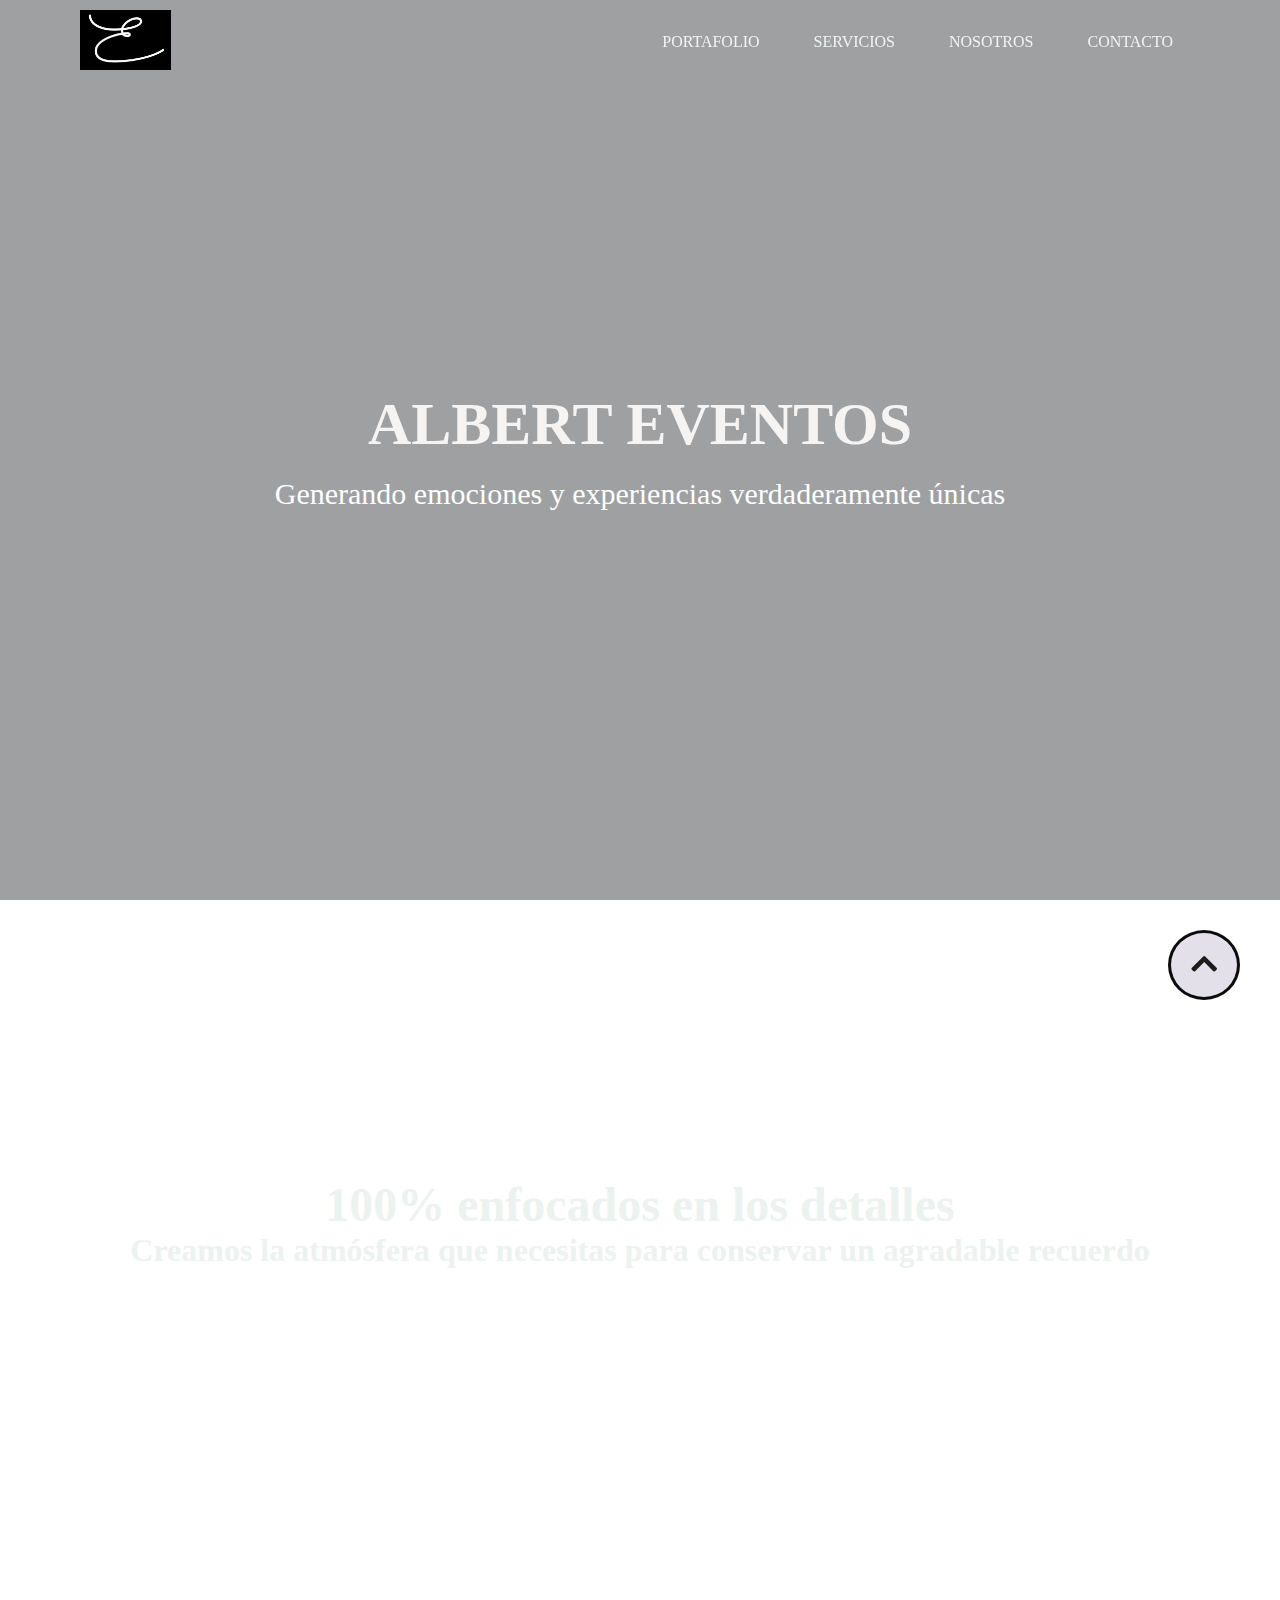
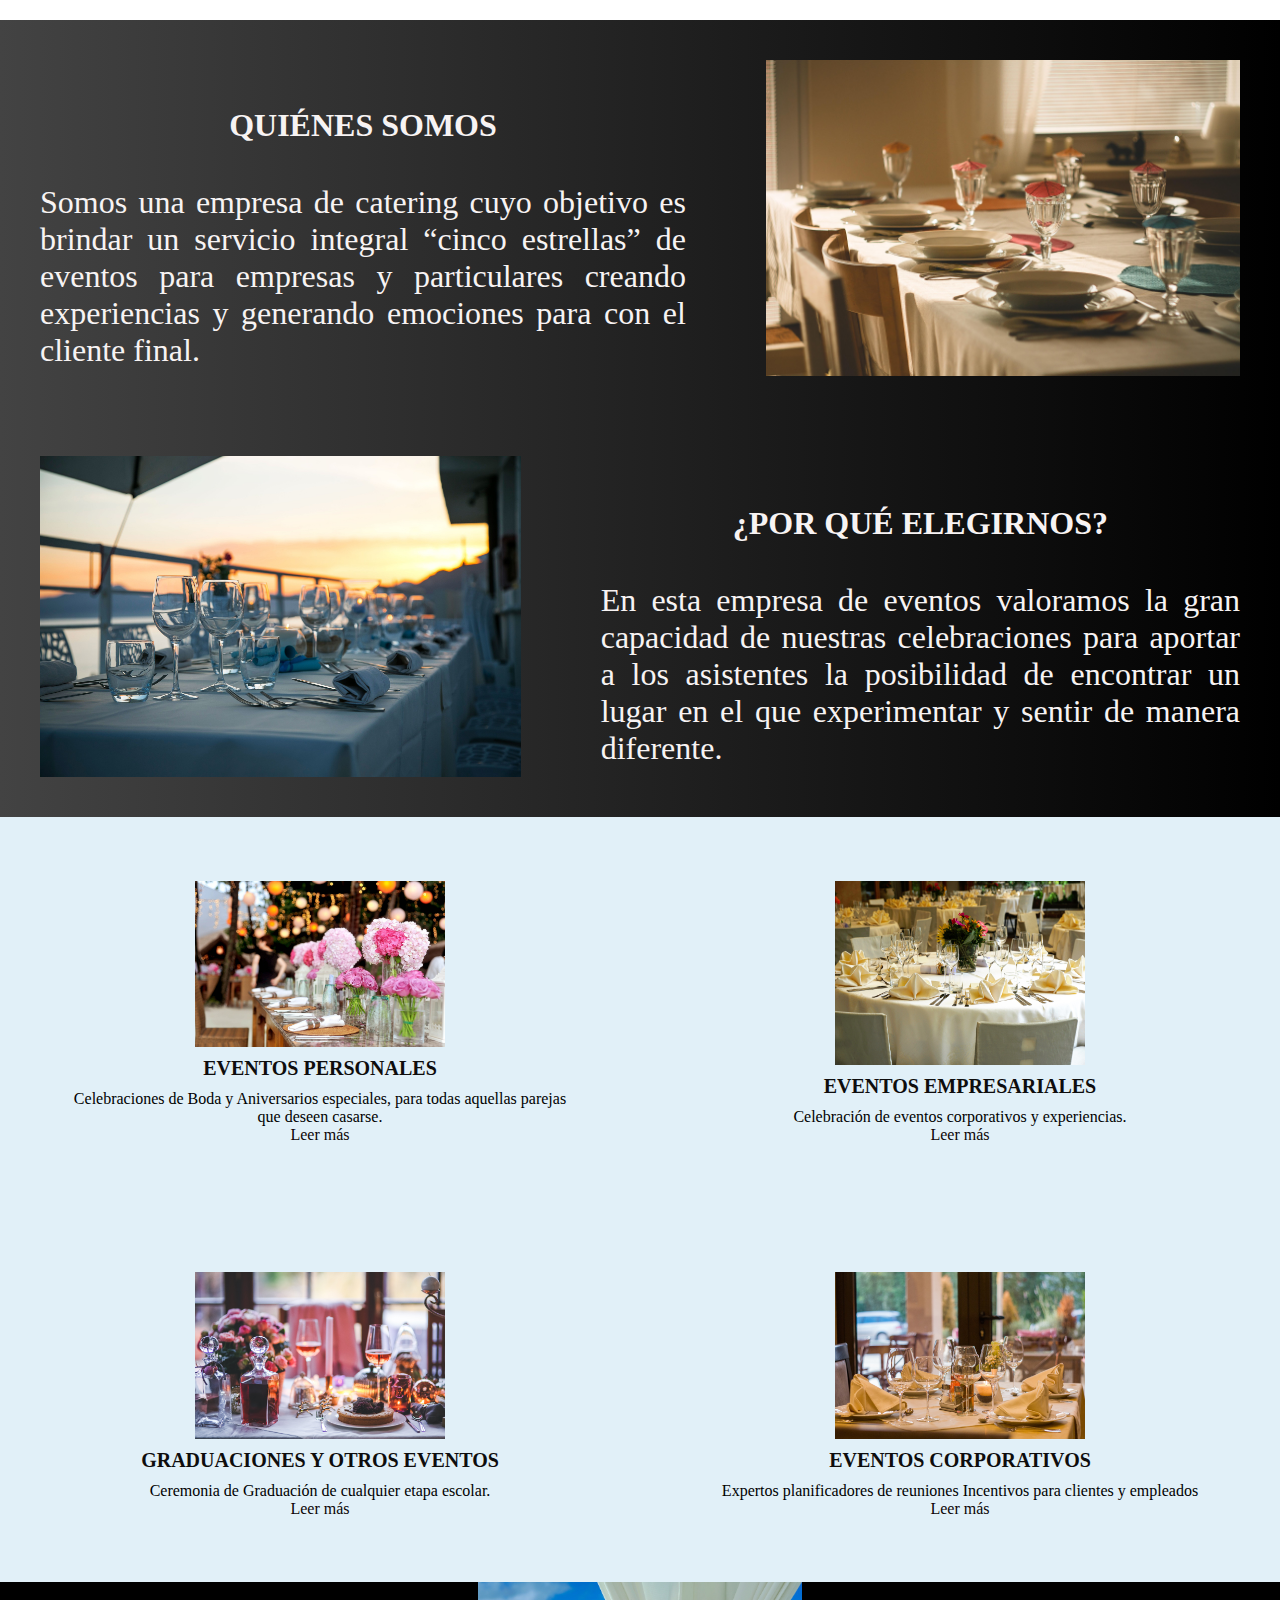
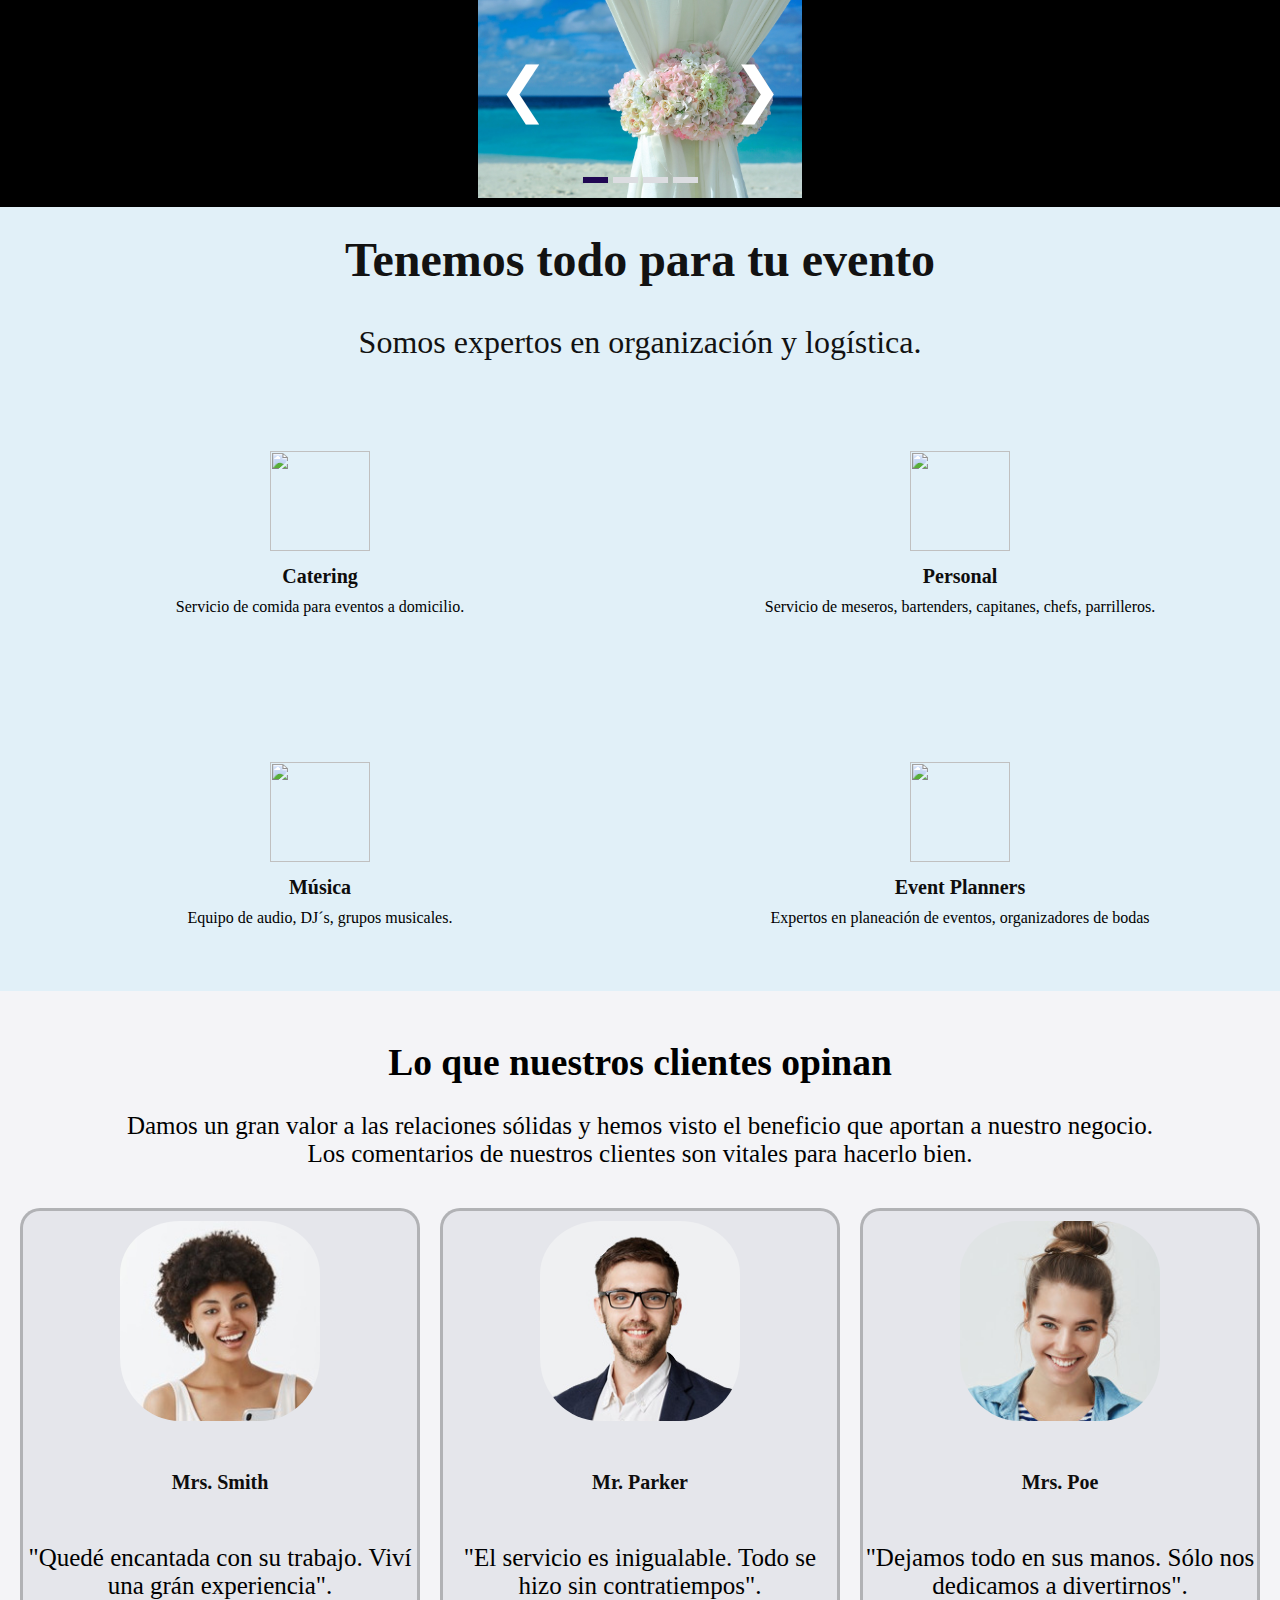
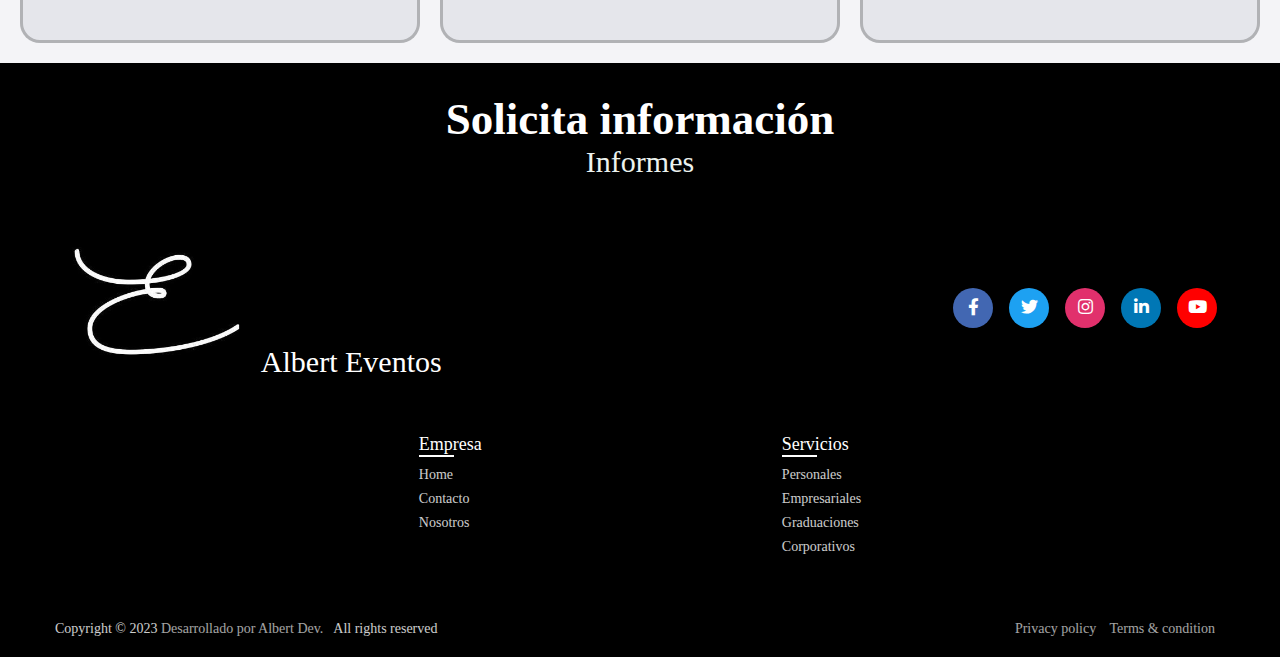
==== commit ad11e22d: "Update index.html" ====
--- a/index.html
+++ b/index.html
@@ -211,7 +211,7 @@
       <div class="top">
         <div class="logo-details">
          <img  src="logoExperia.jpg" alt="">
-          <span class="logo_name">Experia Eventos</span>
+          <span class="logo_name">Albert Eventos</span>
         </div>
         <div class="media-icons">
           <a href="#"><i class="fab fa-facebook-f"></i></a>
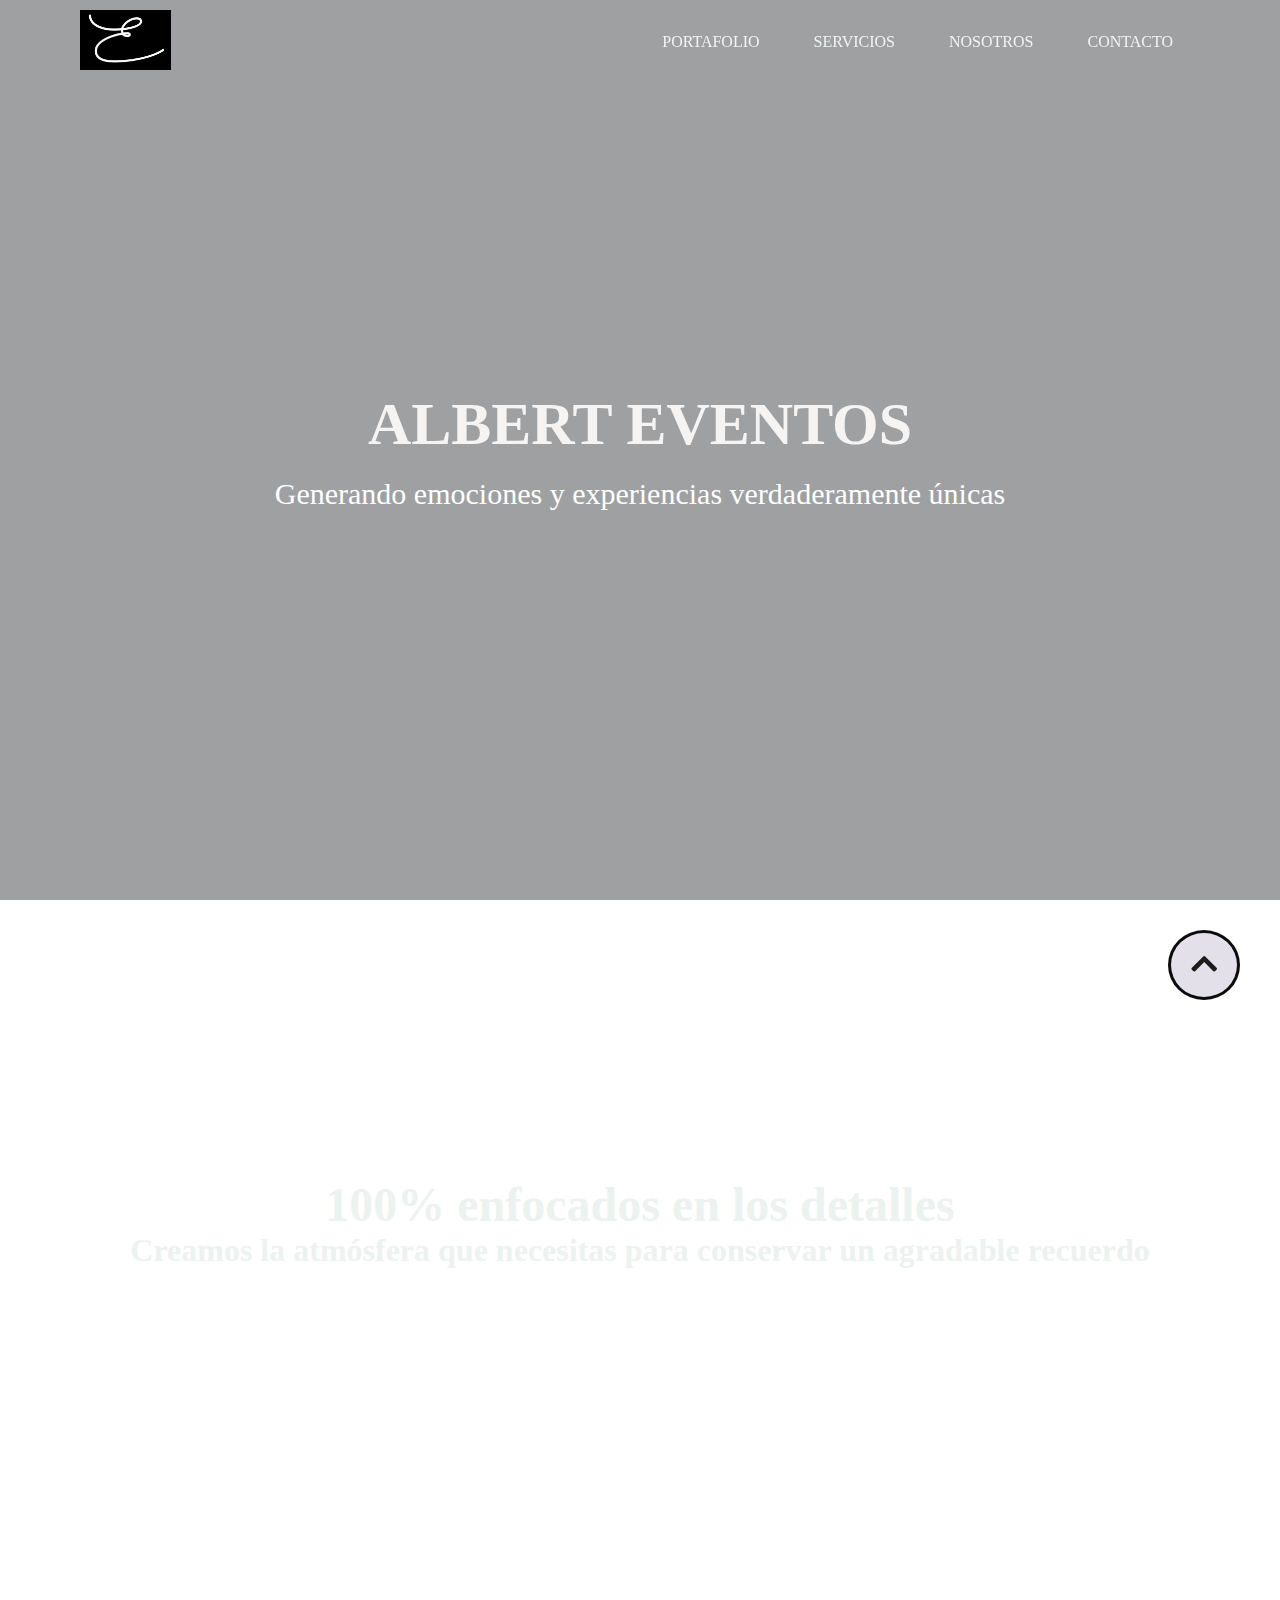
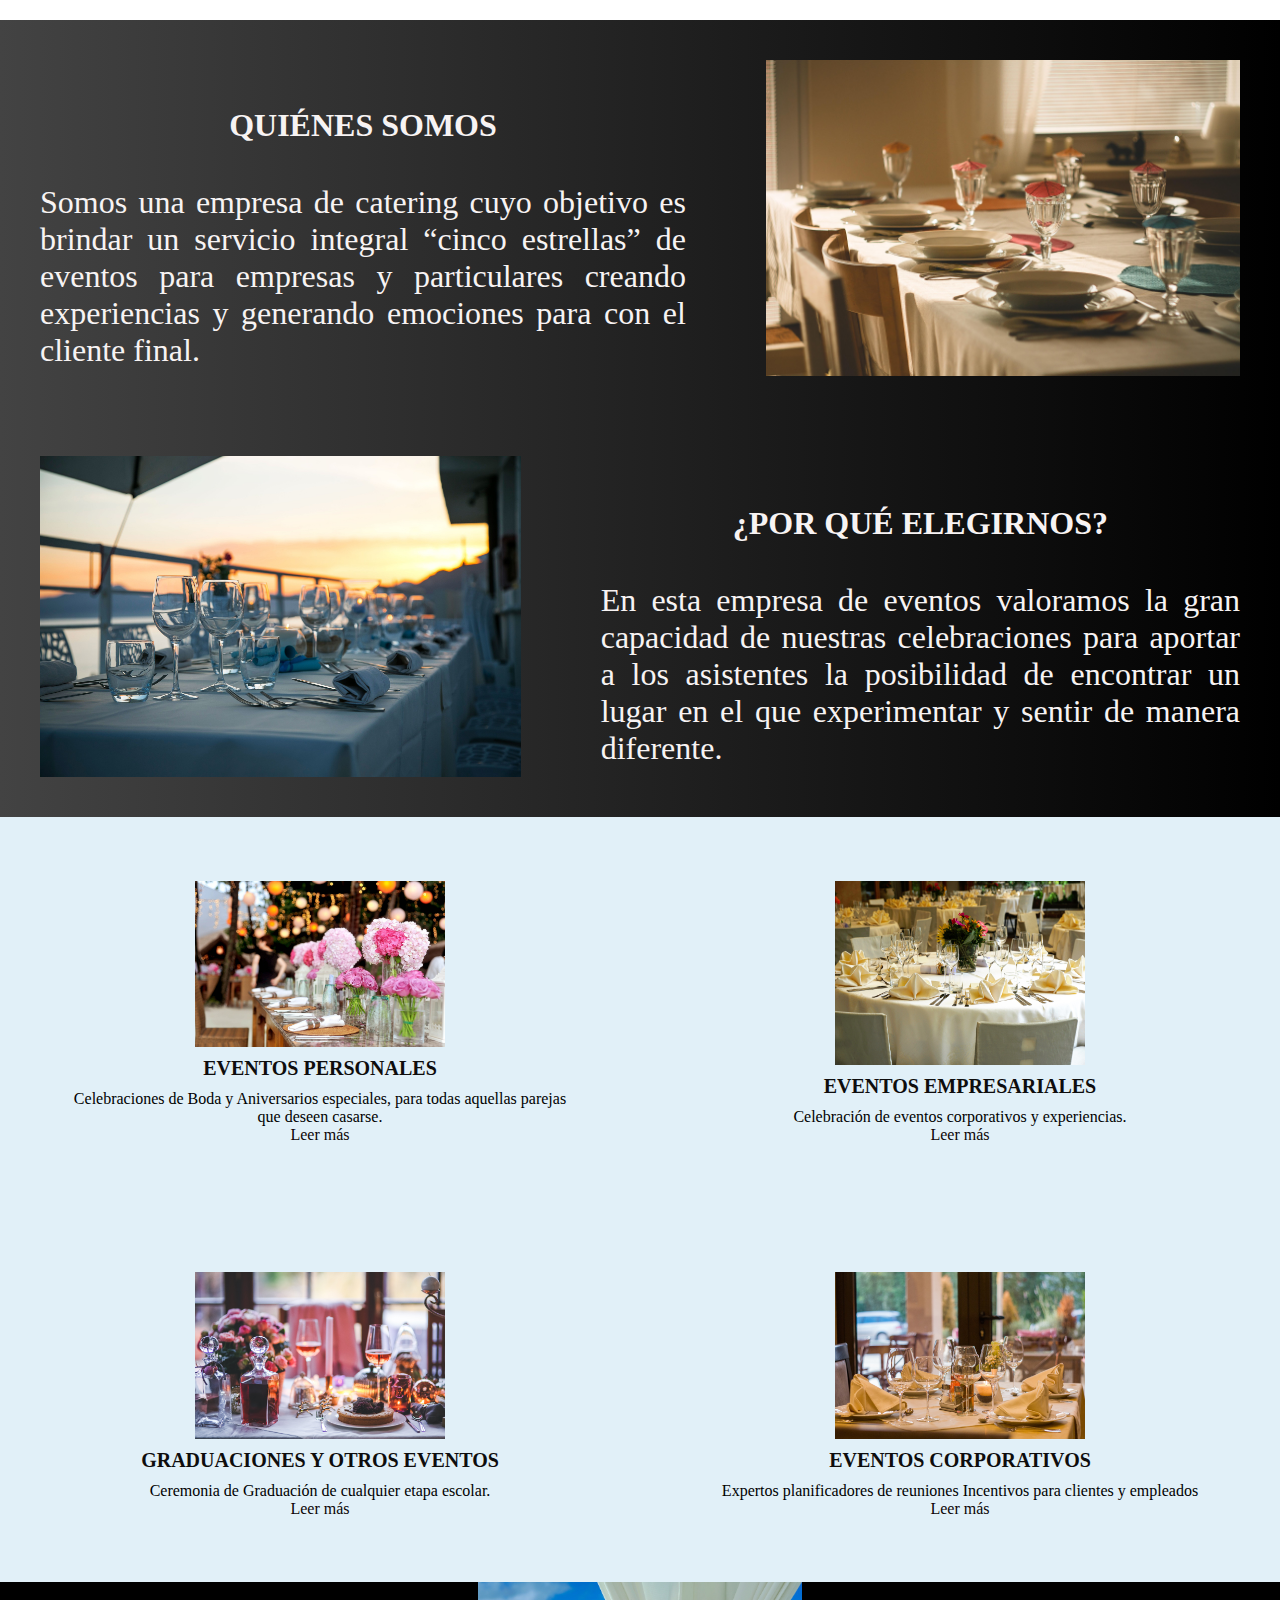
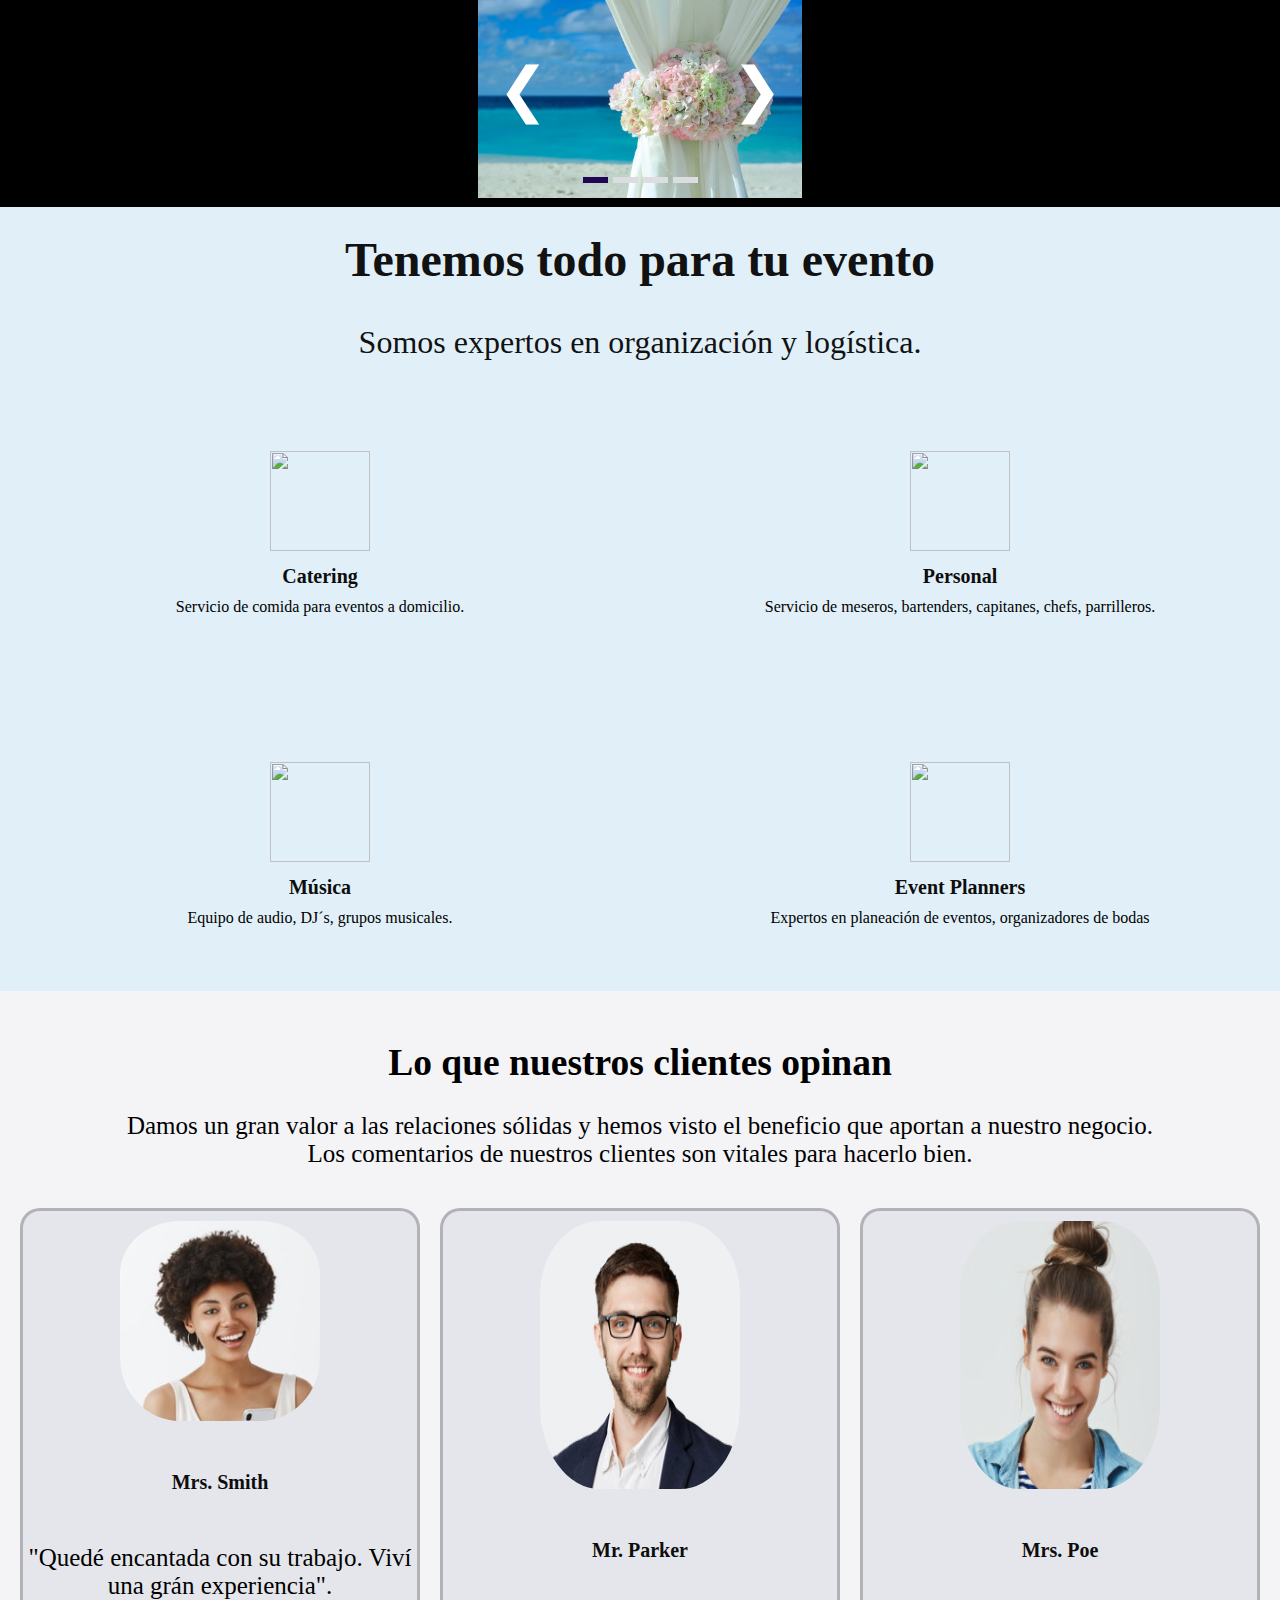
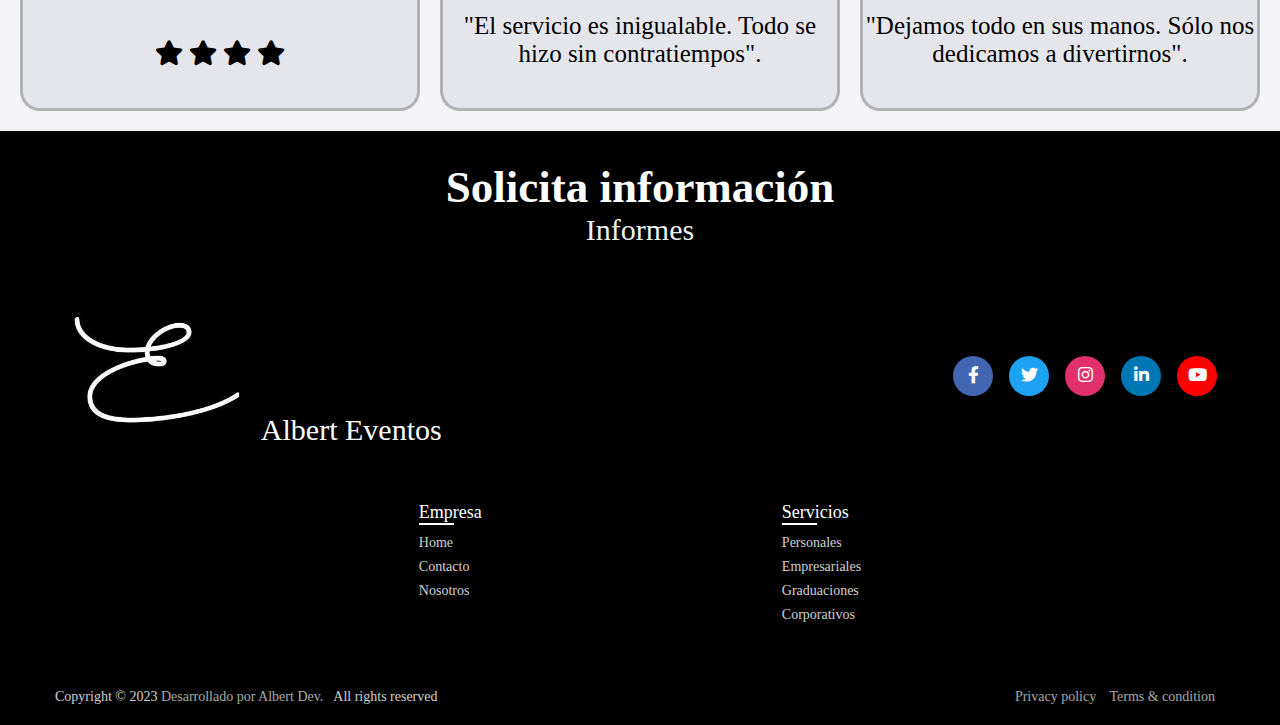
==== commit 367686ae: "Update index.html" ====
--- a/index.html
+++ b/index.html
@@ -182,6 +182,13 @@
           <img src="Img/ds.jpg" alt="">
           <h3 class="mobile4">Mrs. Smith</h3>
           <p>"Qued&eacute; encantada con su trabajo.  Viv&iacute; una gr&aacute;n experiencia".</p>
+	      <div class="ratings">
+                    <i class="fa fa-star"></i>
+                    <i class="fa fa-star"></i>
+                    <i class="fa fa-star"></i>
+                    <i class="fa fa-star"></i>
+                    
+                </div>
               
       </div>
       <div class="boxs3">
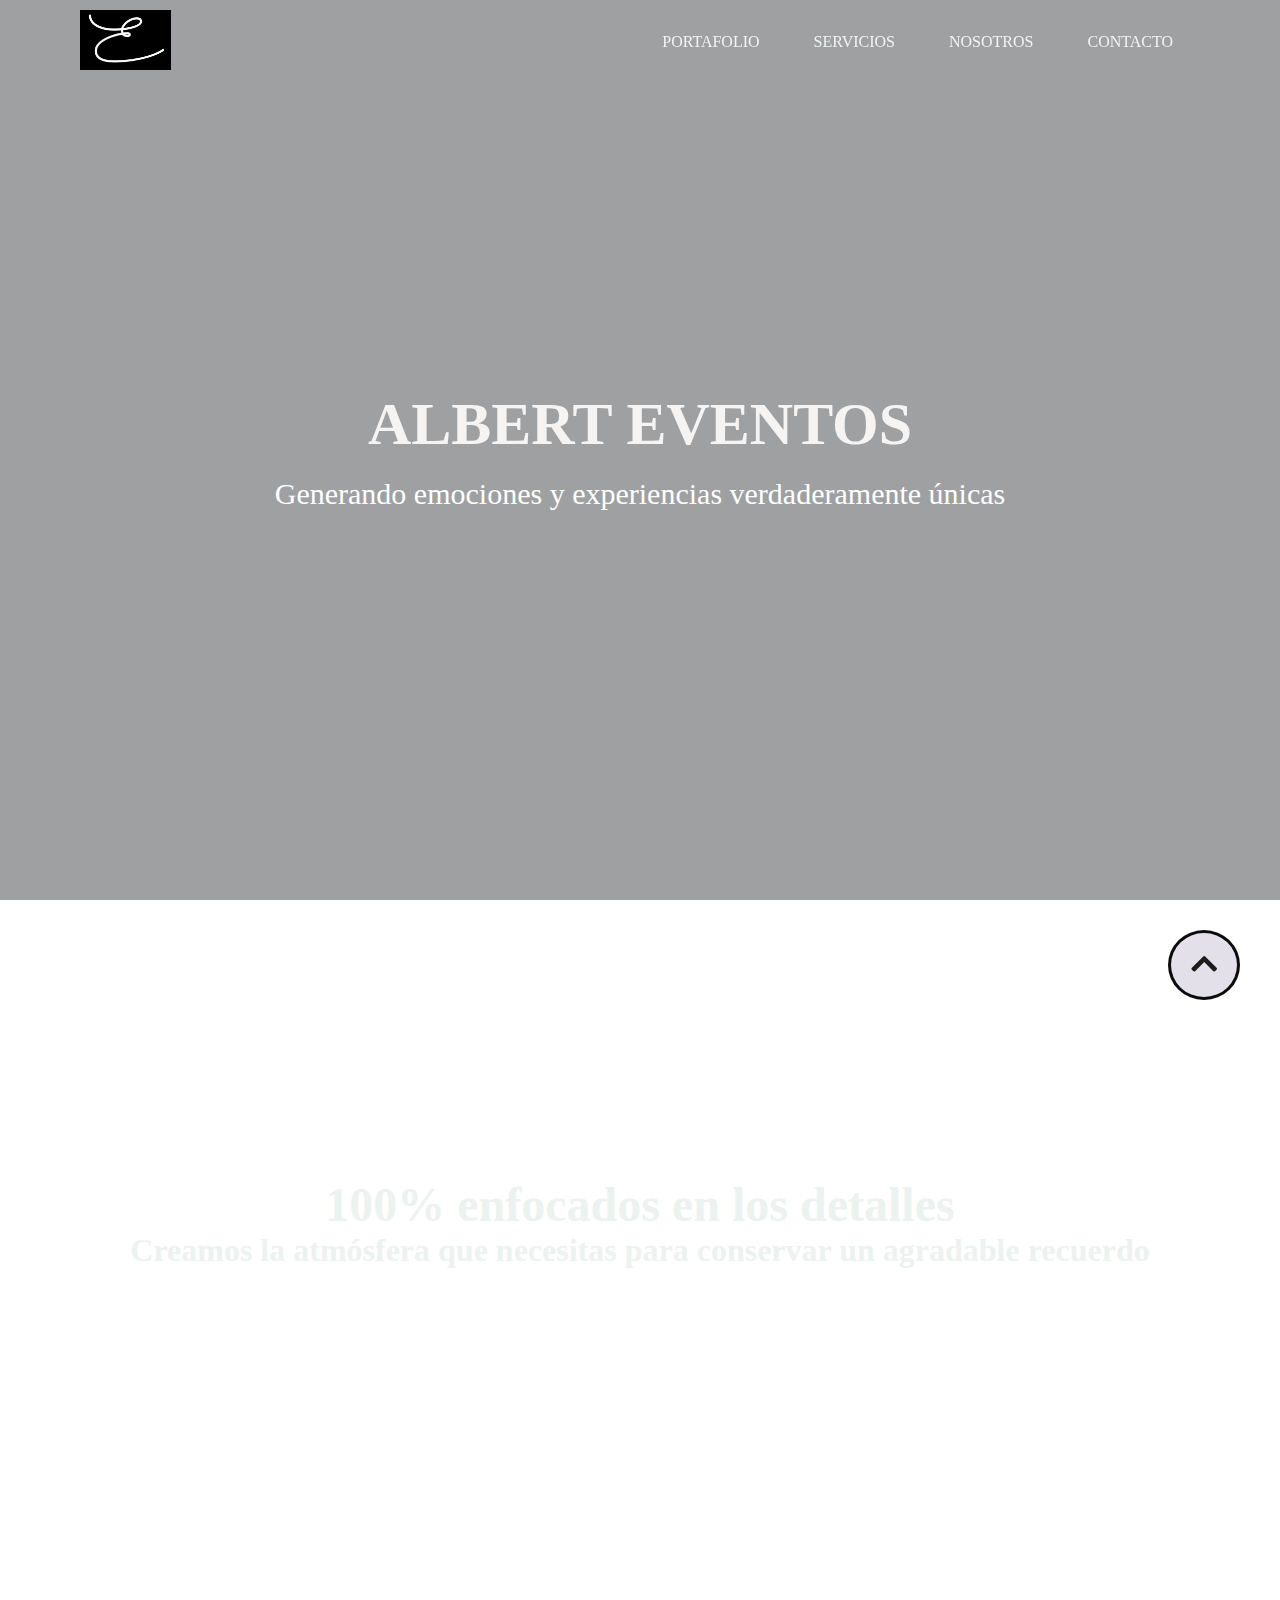
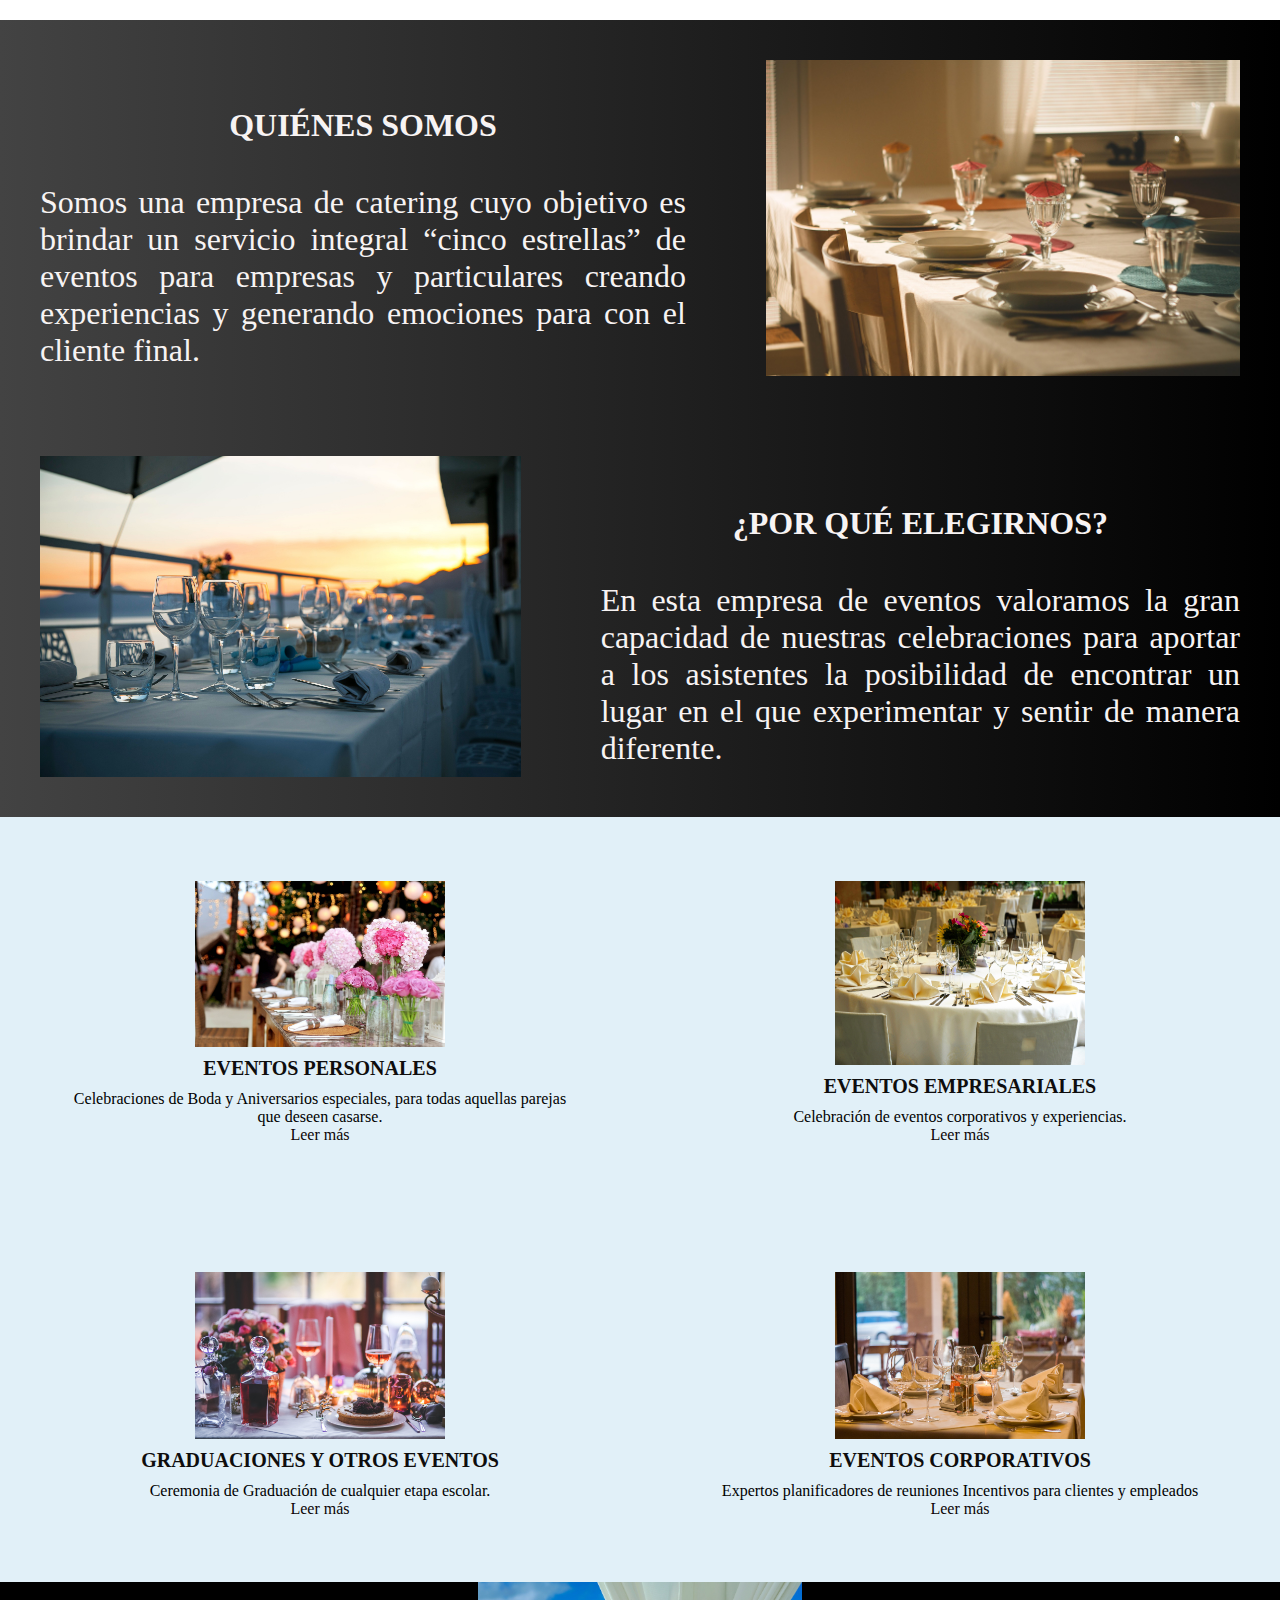
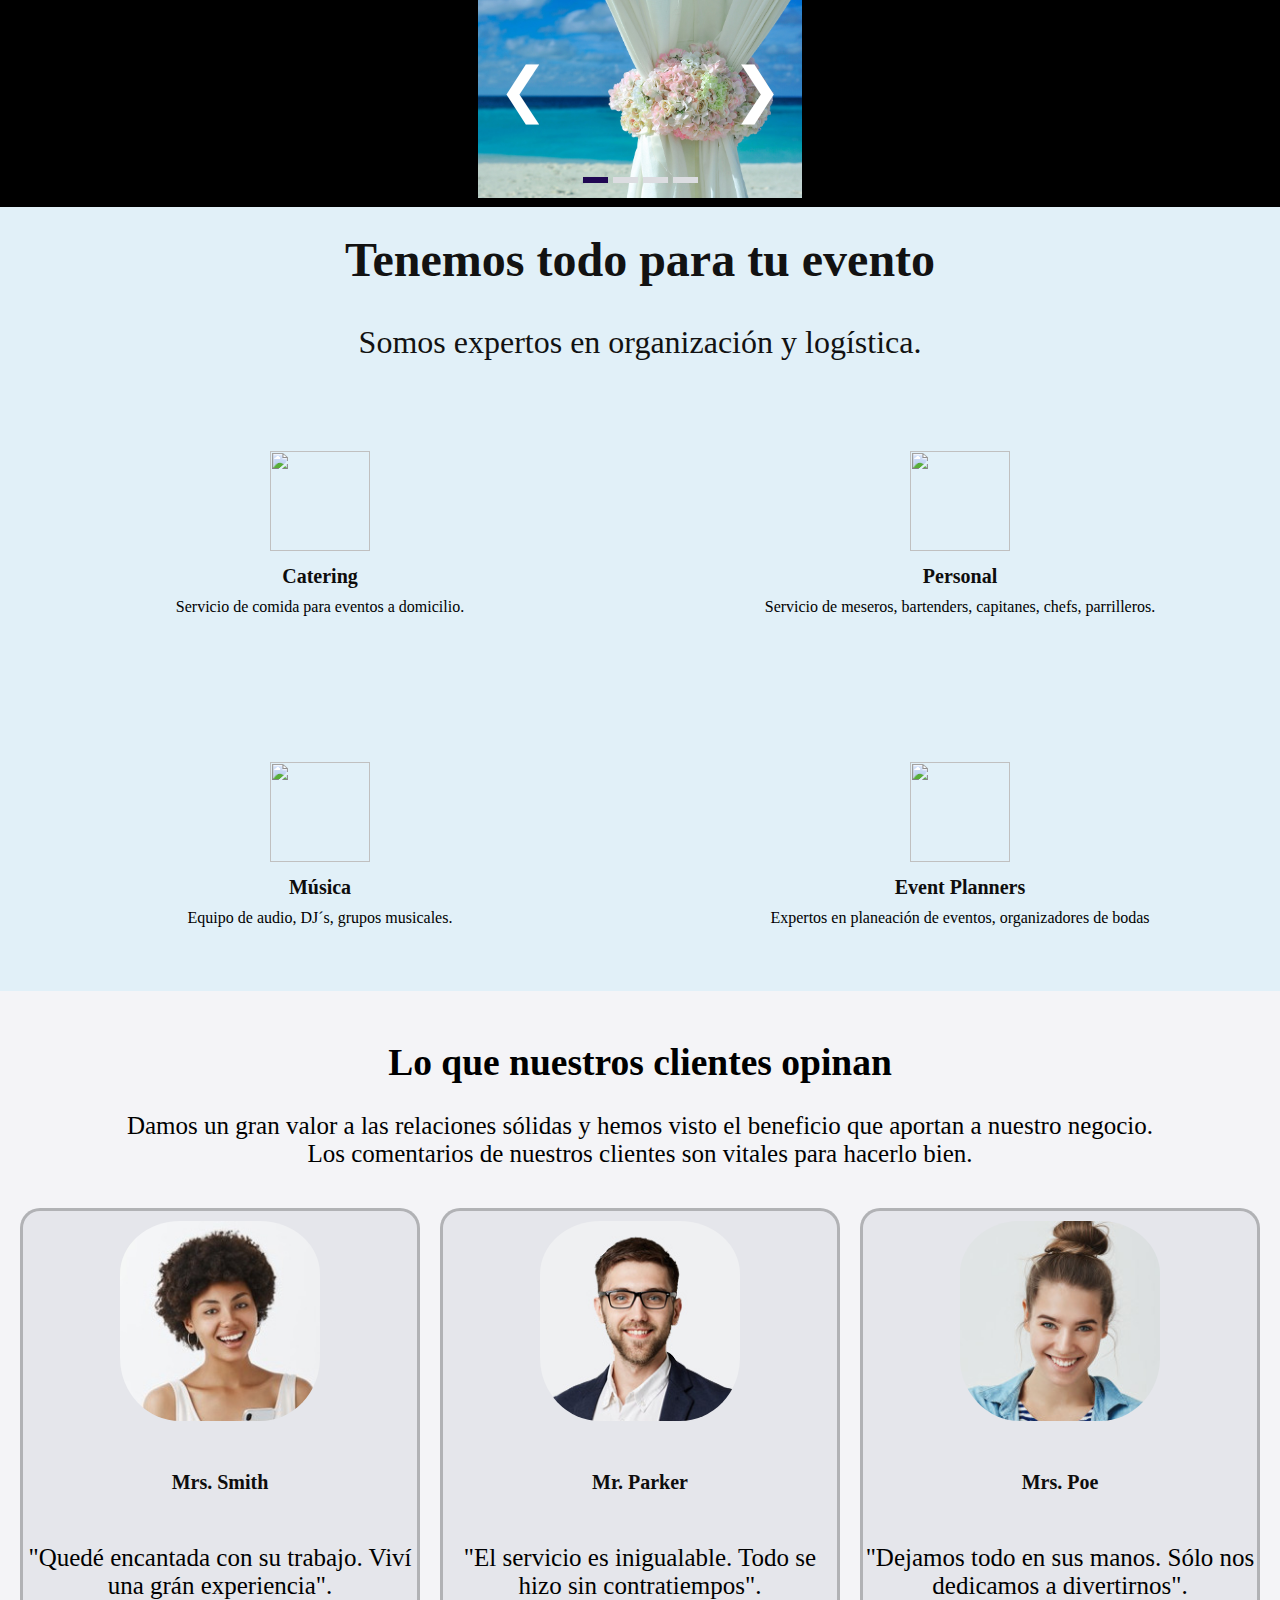
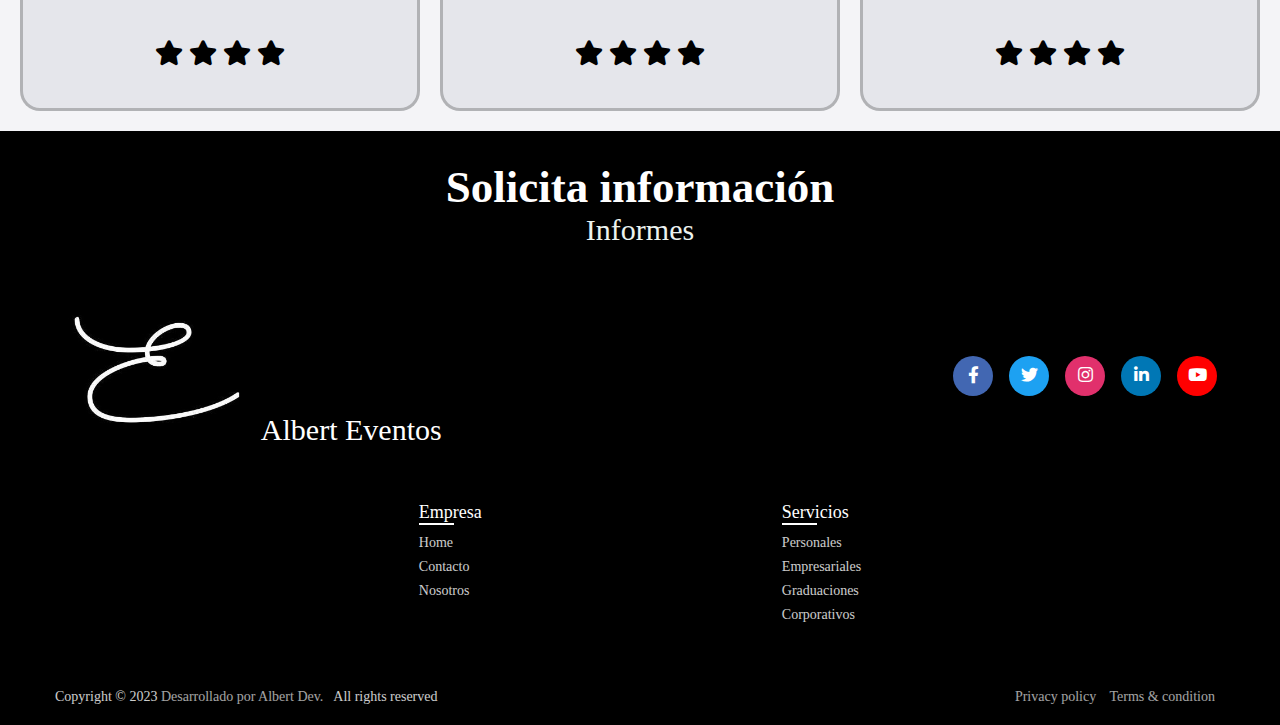
==== commit dab88bde: "Update index.html" ====
--- a/index.html
+++ b/index.html
@@ -195,12 +195,26 @@
           <img src="Img/hgghgh.jpg" alt="">
           <h3 class="mobile4">Mr. Parker</h3>
           <p>"El servicio es inigualable.  Todo se hizo sin contratiempos".</p>
+	       <div class="ratings">
+                    <i class="fa fa-star"></i>
+                    <i class="fa fa-star"></i>
+                    <i class="fa fa-star"></i>
+                    <i class="fa fa-star"></i>
+                    
+                </div>
               
       </div>
       <div class="boxs3">
           <img src="Img/w.jpg" alt="">
           <h3 class="mobile4">Mrs. Poe</h3>
           <p>"Dejamos todo en sus manos.  S&oacute;lo nos dedicamos a divertirnos".</p>
+	       <div class="ratings">
+                    <i class="fa fa-star"></i>
+                    <i class="fa fa-star"></i>
+                    <i class="fa fa-star"></i>
+                    <i class="fa fa-star"></i>
+                    
+                </div>
               
       </div>
       
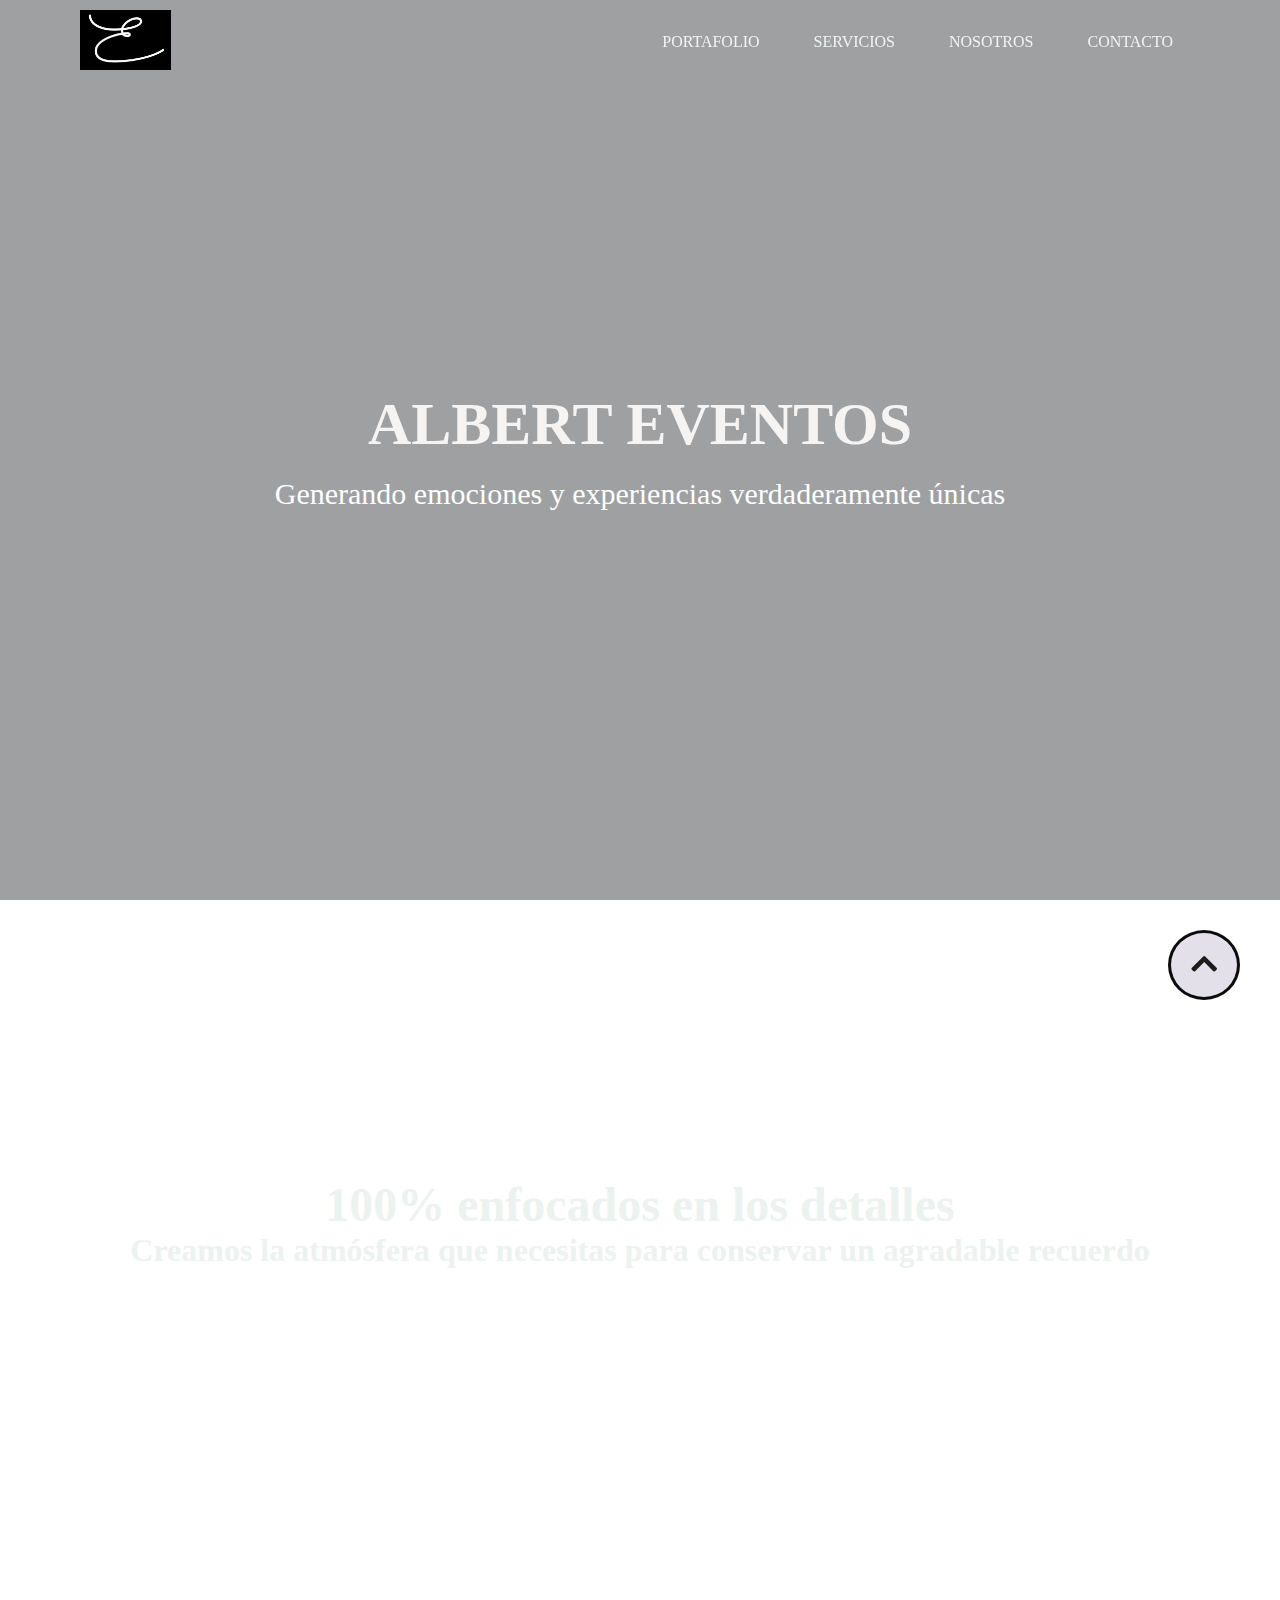
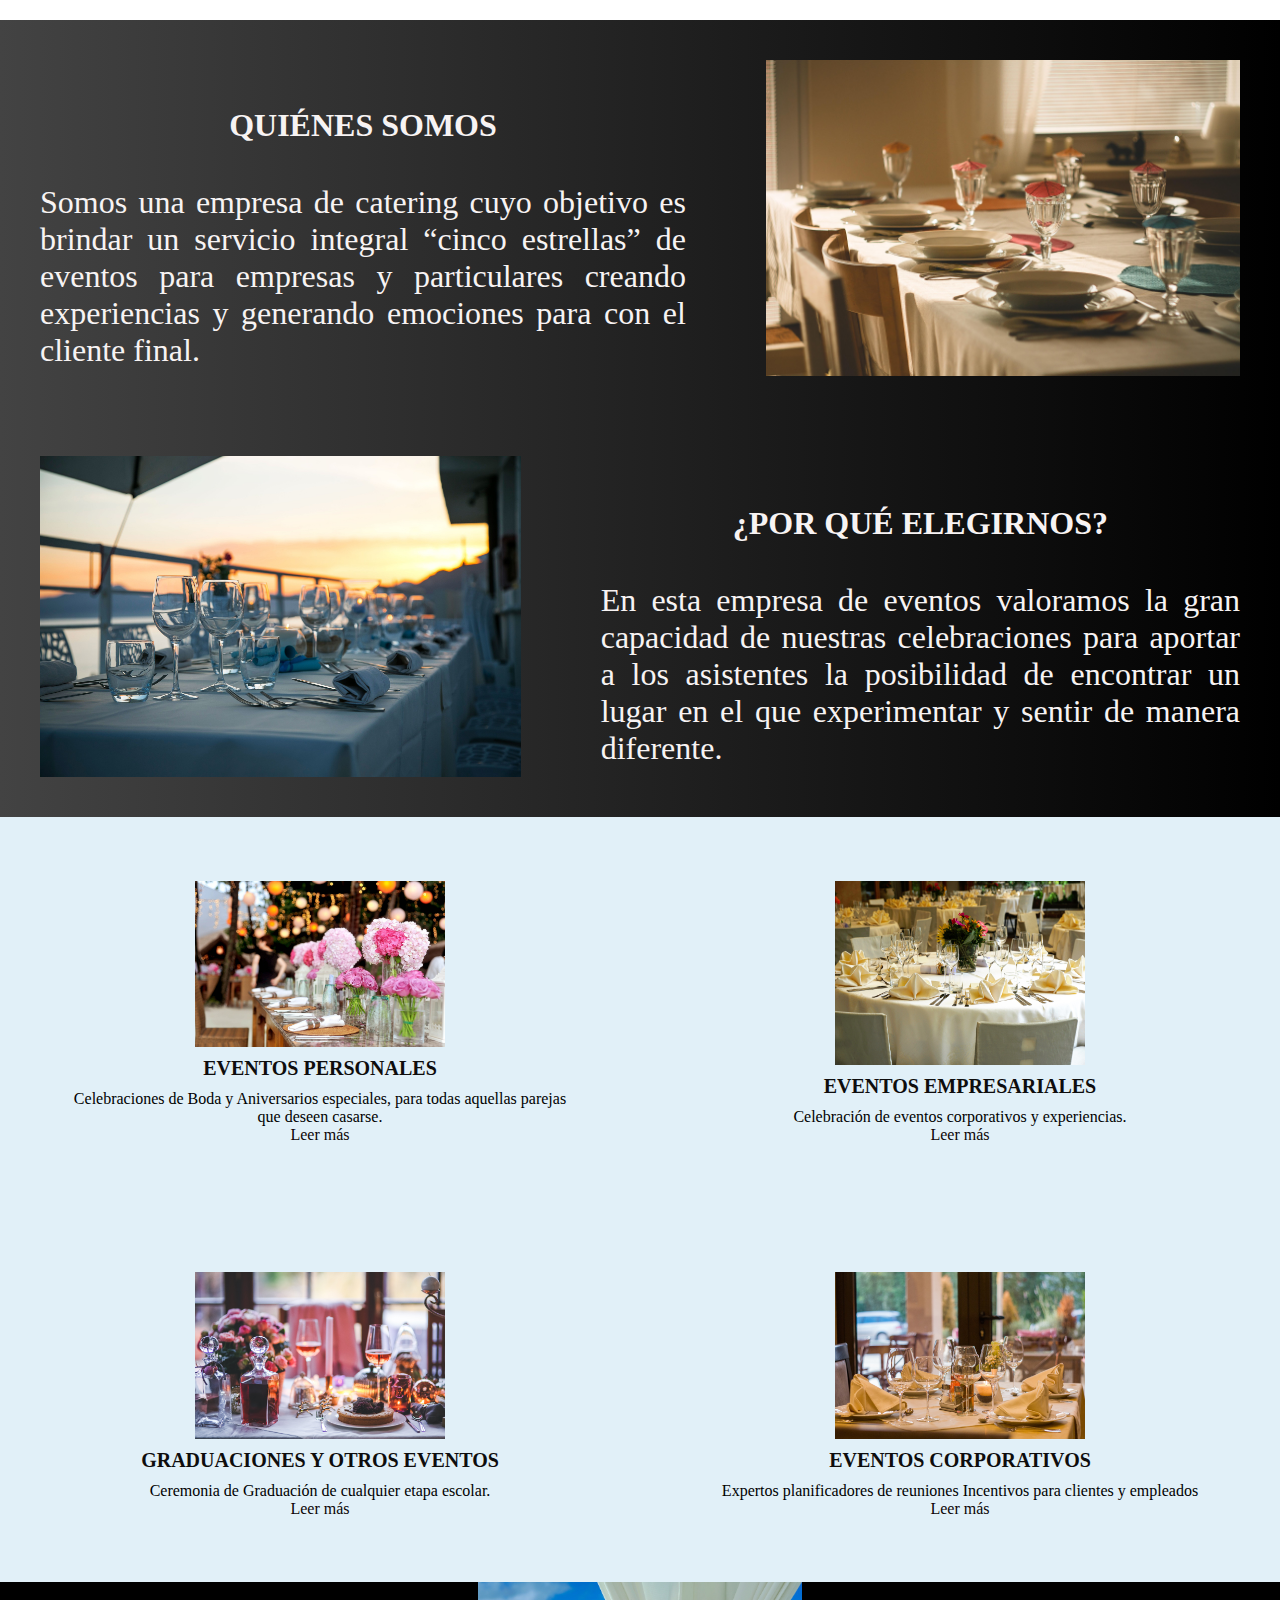
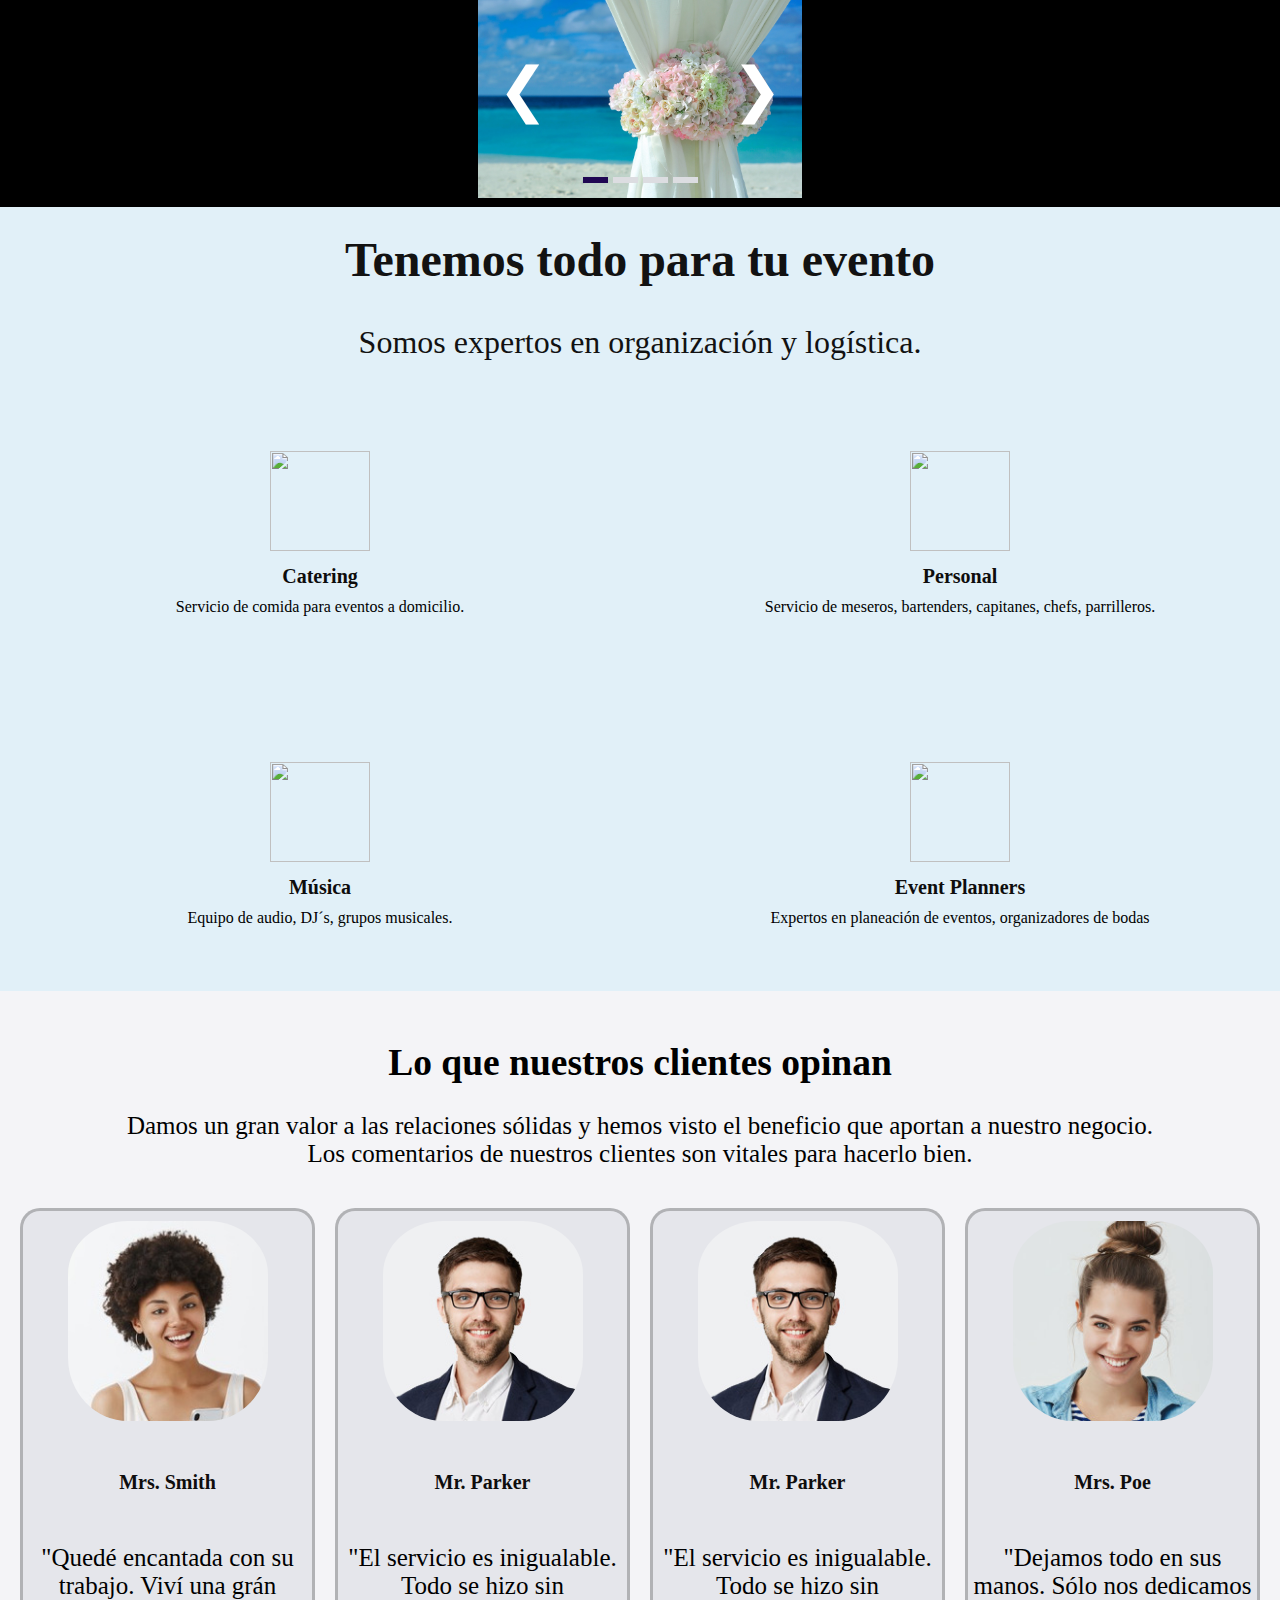
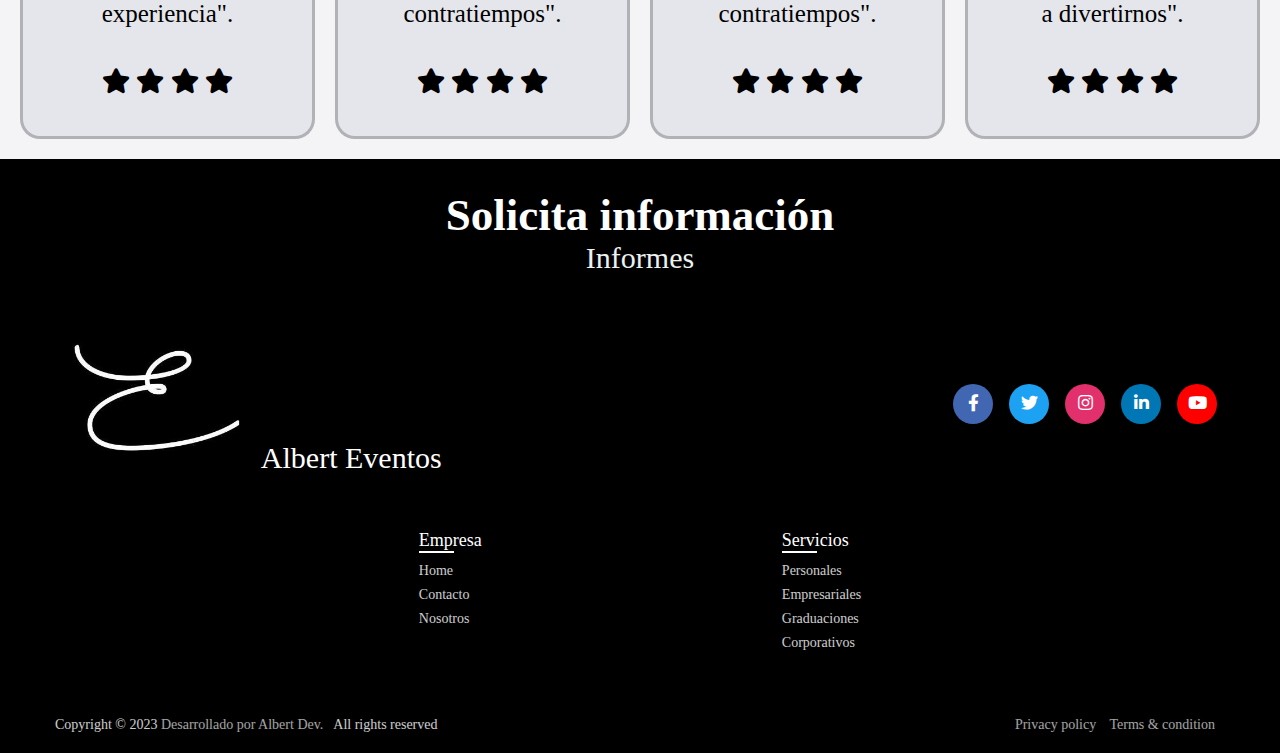
==== commit 4e1f8e58: "Update index.html" ====
--- a/index.html
+++ b/index.html
@@ -202,7 +202,18 @@
                     <i class="fa fa-star"></i>
                     
                 </div>
-              
+              </div>
+      <div class="boxs3">
+          <img src="Img/hgghgh.jpg" alt="">
+          <h3 class="mobile4">Mr. Parker</h3>
+          <p>"El servicio es inigualable.  Todo se hizo sin contratiempos".</p>
+	       <div class="ratings">
+                    <i class="fa fa-star"></i>
+                    <i class="fa fa-star"></i>
+                    <i class="fa fa-star"></i>
+                    <i class="fa fa-star"></i>
+                    
+                </div>
       </div>
       <div class="boxs3">
           <img src="Img/w.jpg" alt="">
